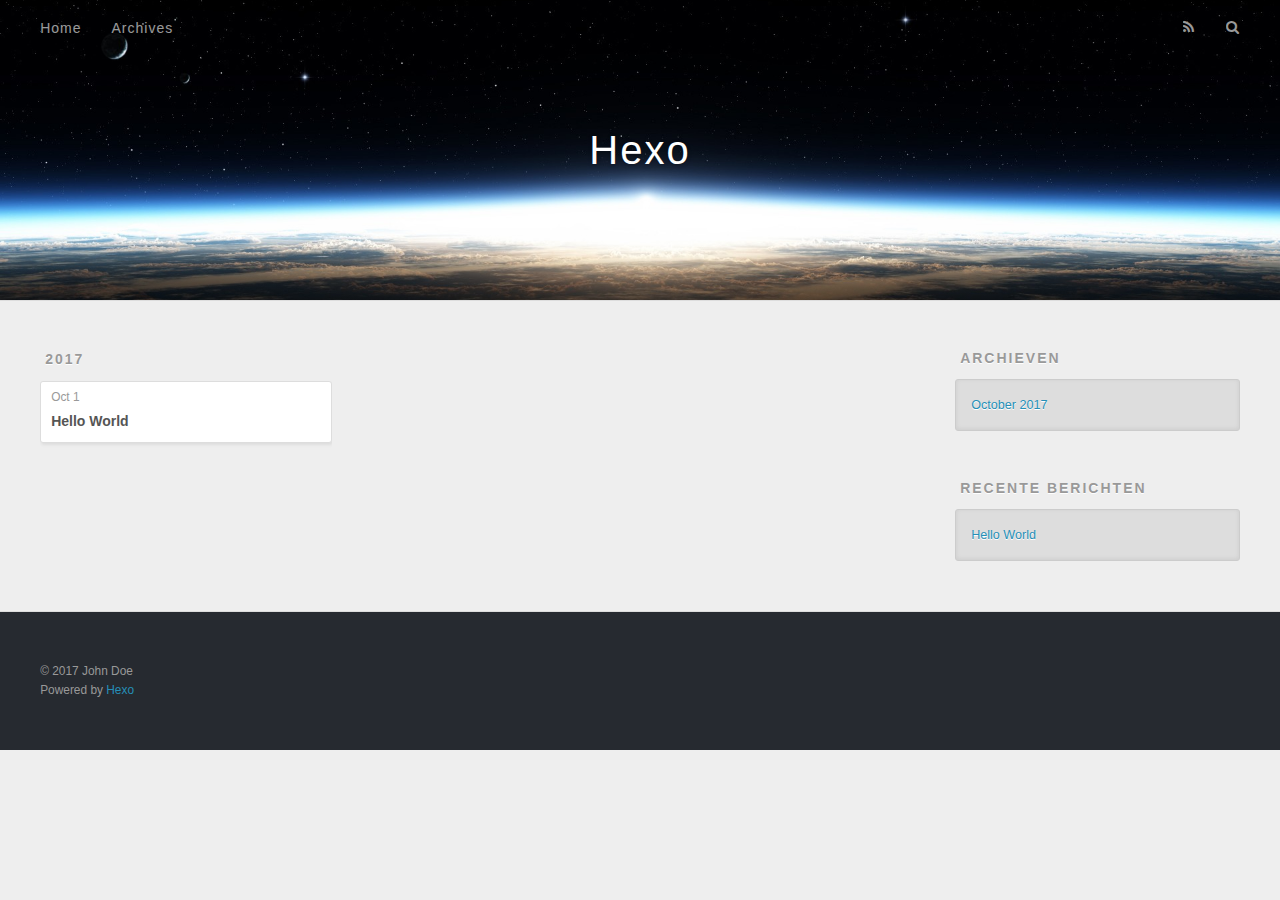
==== archives/index.html @ b791539f "Site updated: 2017-10-01 14:13:56" ====
<!DOCTYPE html>
<html>
<head>
  <meta charset="utf-8">
  
  <title>Archieven | Hexo</title>
  <meta name="viewport" content="width=device-width, initial-scale=1, maximum-scale=1">
  <meta property="og:type" content="website">
<meta property="og:title" content="Hexo">
<meta property="og:url" content="http://yoursite.com/archives/index.html">
<meta property="og:site_name" content="Hexo">
<meta name="twitter:card" content="summary">
<meta name="twitter:title" content="Hexo">
  
    <link rel="alternate" href="/atom.xml" title="Hexo" type="application/atom+xml">
  
  
    <link rel="icon" href="/favicon.png">
  
  
    <link href="//fonts.googleapis.com/css?family=Source+Code+Pro" rel="stylesheet" type="text/css">
  
  <link rel="stylesheet" href="/css/style.css">
  

</head>

<body>
  <div id="container">
    <div id="wrap">
      <header id="header">
  <div id="banner"></div>
  <div id="header-outer" class="outer">
    <div id="header-title" class="inner">
      <h1 id="logo-wrap">
        <a href="/" id="logo">Hexo</a>
      </h1>
      
    </div>
    <div id="header-inner" class="inner">
      <nav id="main-nav">
        <a id="main-nav-toggle" class="nav-icon"></a>
        
          <a class="main-nav-link" href="/">Home</a>
        
          <a class="main-nav-link" href="/archives">Archives</a>
        
      </nav>
      <nav id="sub-nav">
        
          <a id="nav-rss-link" class="nav-icon" href="/atom.xml" title="RSS Feed"></a>
        
        <a id="nav-search-btn" class="nav-icon" title="Zoeken"></a>
      </nav>
      <div id="search-form-wrap">
        <form action="//google.com/search" method="get" accept-charset="UTF-8" class="search-form"><input type="search" name="q" class="search-form-input" placeholder="Search"><button type="submit" class="search-form-submit">&#xF002;</button><input type="hidden" name="sitesearch" value="http://yoursite.com"></form>
      </div>
    </div>
  </div>
</header>
      <div class="outer">
        <section id="main">
  
  
    
    
      
      
      <section class="archives-wrap">
        <div class="archive-year-wrap">
          <a href="/archives/2017" class="archive-year">2017</a>
        </div>
        <div class="archives">
    
    <article class="archive-article archive-type-post">
  <div class="archive-article-inner">
    <header class="archive-article-header">
      <a href="/2017/10/01/hello-world/" class="archive-article-date">
  <time datetime="2017-10-01T05:59:15.315Z" itemprop="datePublished">Oct 1</time>
</a>
      
  
    <h1 itemprop="name">
      <a class="archive-article-title" href="/2017/10/01/hello-world/">Hello World</a>
    </h1>
  

    </header>
  </div>
</article>
  
  
    </div></section>
  

</section>
        
          <aside id="sidebar">
  
    

  
    

  
    
  
    
  <div class="widget-wrap">
    <h3 class="widget-title">Archieven</h3>
    <div class="widget">
      <ul class="archive-list"><li class="archive-list-item"><a class="archive-list-link" href="/archives/2017/10/">October 2017</a></li></ul>
    </div>
  </div>


  
    
  <div class="widget-wrap">
    <h3 class="widget-title">Recente berichten</h3>
    <div class="widget">
      <ul>
        
          <li>
            <a href="/2017/10/01/hello-world/">Hello World</a>
          </li>
        
      </ul>
    </div>
  </div>

  
</aside>
        
      </div>
      <footer id="footer">
  
  <div class="outer">
    <div id="footer-info" class="inner">
      &copy; 2017 John Doe<br>
      Powered by <a href="http://hexo.io/" target="_blank">Hexo</a>
    </div>
  </div>
</footer>
    </div>
    <nav id="mobile-nav">
  
    <a href="/" class="mobile-nav-link">Home</a>
  
    <a href="/archives" class="mobile-nav-link">Archives</a>
  
</nav>
    

<script src="//ajax.googleapis.com/ajax/libs/jquery/2.0.3/jquery.min.js"></script>


  <link rel="stylesheet" href="/fancybox/jquery.fancybox.css">
  <script src="/fancybox/jquery.fancybox.pack.js"></script>


<script src="/js/script.js"></script>

  </div>
</body>
</html>
---- css/style.css ----
body {
  width: 100%;
}
body:before,
body:after {
  content: "";
  display: table;
}
body:after {
  clear: both;
}
html,
body,
div,
span,
applet,
object,
iframe,
h1,
h2,
h3,
h4,
h5,
h6,
p,
blockquote,
pre,
a,
abbr,
acronym,
address,
big,
cite,
code,
del,
dfn,
em,
img,
ins,
kbd,
q,
s,
samp,
small,
strike,
strong,
sub,
sup,
tt,
var,
dl,
dt,
dd,
ol,
ul,
li,
fieldset,
form,
label,
legend,
table,
caption,
tbody,
tfoot,
thead,
tr,
th,
td {
  margin: 0;
  padding: 0;
  border: 0;
  outline: 0;
  font-weight: inherit;
  font-style: inherit;
  font-family: inherit;
  font-size: 100%;
  vertical-align: baseline;
}
body {
  line-height: 1;
  color: #000;
  background: #fff;
}
ol,
ul {
  list-style: none;
}
table {
  border-collapse: separate;
  border-spacing: 0;
  vertical-align: middle;
}
caption,
th,
td {
  text-align: left;
  font-weight: normal;
  vertical-align: middle;
}
a img {
  border: none;
}
input,
button {
  margin: 0;
  padding: 0;
}
input::-moz-focus-inner,
button::-moz-focus-inner {
  border: 0;
  padding: 0;
}
@font-face {
  font-family: FontAwesome;
  font-style: normal;
  font-weight: normal;
  src: url("fonts/fontawesome-webfont.eot?v=#4.0.3");
  src: url("fonts/fontawesome-webfont.eot?#iefix&v=#4.0.3") format("embedded-opentype"), url("fonts/fontawesome-webfont.woff?v=#4.0.3") format("woff"), url("fonts/fontawesome-webfont.ttf?v=#4.0.3") format("truetype"), url("fonts/fontawesome-webfont.svg#fontawesomeregular?v=#4.0.3") format("svg");
}
html,
body,
#container {
  height: 100%;
}
body {
  background: #eee;
  font: 14px "Helvetica Neue", Helvetica, Arial, sans-serif;
  -webkit-text-size-adjust: 100%;
}
.outer {
  max-width: 1220px;
  margin: 0 auto;
  padding: 0 20px;
}
.outer:before,
.outer:after {
  content: "";
  display: table;
}
.outer:after {
  clear: both;
}
.inner {
  display: inline;
  float: left;
  width: 98.33333333333333%;
  margin: 0 0.833333333333333%;
}
.left,
.alignleft {
  float: left;
}
.right,
.alignright {
  float: right;
}
.clear {
  clear: both;
}
#container {
  position: relative;
}
.mobile-nav-on {
  overflow: hidden;
}
#wrap {
  height: 100%;
  width: 100%;
  position: absolute;
  top: 0;
  left: 0;
  -webkit-transition: 0.2s ease-out;
  -moz-transition: 0.2s ease-out;
  -ms-transition: 0.2s ease-out;
  transition: 0.2s ease-out;
  z-index: 1;
  background: #eee;
}
.mobile-nav-on #wrap {
  left: 280px;
}
@media screen and (min-width: 768px) {
  #main {
    display: inline;
    float: left;
    width: 73.33333333333333%;
    margin: 0 0.833333333333333%;
  }
}
.article-date,
.article-category-link,
.archive-year,
.widget-title {
  text-decoration: none;
  text-transform: uppercase;
  letter-spacing: 2px;
  color: #999;
  margin-bottom: 1em;
  margin-left: 5px;
  line-height: 1em;
  text-shadow: 0 1px #fff;
  font-weight: bold;
}
.article-inner,
.archive-article-inner {
  background: #fff;
  -webkit-box-shadow: 1px 2px 3px #ddd;
  box-shadow: 1px 2px 3px #ddd;
  border: 1px solid #ddd;
  border-radius: 3px;
}
.article-entry h1,
.widget h1 {
  font-size: 2em;
}
.article-entry h2,
.widget h2 {
  font-size: 1.5em;
}
.article-entry h3,
.widget h3 {
  font-size: 1.3em;
}
.article-entry h4,
.widget h4 {
  font-size: 1.2em;
}
.article-entry h5,
.widget h5 {
  font-size: 1em;
}
.article-entry h6,
.widget h6 {
  font-size: 1em;
  color: #999;
}
.article-entry hr,
.widget hr {
  border: 1px dashed #ddd;
}
.article-entry strong,
.widget strong {
  font-weight: bold;
}
.article-entry em,
.widget em,
.article-entry cite,
.widget cite {
  font-style: italic;
}
.article-entry sup,
.widget sup,
.article-entry sub,
.widget sub {
  font-size: 0.75em;
  line-height: 0;
  position: relative;
  vertical-align: baseline;
}
.article-entry sup,
.widget sup {
  top: -0.5em;
}
.article-entry sub,
.widget sub {
  bottom: -0.2em;
}
.article-entry small,
.widget small {
  font-size: 0.85em;
}
.article-entry acronym,
.widget acronym,
.article-entry abbr,
.widget abbr {
  border-bottom: 1px dotted;
}
.article-entry ul,
.widget ul,
.article-entry ol,
.widget ol,
.article-entry dl,
.widget dl {
  margin: 0 20px;
  line-height: 1.6em;
}
.article-entry ul ul,
.widget ul ul,
.article-entry ol ul,
.widget ol ul,
.article-entry ul ol,
.widget ul ol,
.article-entry ol ol,
.widget ol ol {
  margin-top: 0;
  margin-bottom: 0;
}
.article-entry ul,
.widget ul {
  list-style: disc;
}
.article-entry ol,
.widget ol {
  list-style: decimal;
}
.article-entry dt,
.widget dt {
  font-weight: bold;
}
#header {
  height: 300px;
  position: relative;
  border-bottom: 1px solid #ddd;
}
#header:before,
#header:after {
  content: "";
  position: absolute;
  left: 0;
  right: 0;
  height: 40px;
}
#header:before {
  top: 0;
  background: -webkit-linear-gradient(rgba(0,0,0,0.2), transparent);
  background: -moz-linear-gradient(rgba(0,0,0,0.2), transparent);
  background: -ms-linear-gradient(rgba(0,0,0,0.2), transparent);
  background: linear-gradient(rgba(0,0,0,0.2), transparent);
}
#header:after {
  bottom: 0;
  background: -webkit-linear-gradient(transparent, rgba(0,0,0,0.2));
  background: -moz-linear-gradient(transparent, rgba(0,0,0,0.2));
  background: -ms-linear-gradient(transparent, rgba(0,0,0,0.2));
  background: linear-gradient(transparent, rgba(0,0,0,0.2));
}
#header-outer {
  height: 100%;
  position: relative;
}
#header-inner {
  position: relative;
  overflow: hidden;
}
#banner {
  position: absolute;
  top: 0;
  left: 0;
  width: 100%;
  height: 100%;
  background: url("images/banner.jpg") center #000;
  -webkit-background-size: cover;
  -moz-background-size: cover;
  background-size: cover;
  z-index: -1;
}
#header-title {
  text-align: center;
  height: 40px;
  position: absolute;
  top: 50%;
  left: 0;
  margin-top: -20px;
}
#logo,
#subtitle {
  text-decoration: none;
  color: #fff;
  font-weight: 300;
  text-shadow: 0 1px 4px rgba(0,0,0,0.3);
}
#logo {
  font-size: 40px;
  line-height: 40px;
  letter-spacing: 2px;
}
#subtitle {
  font-size: 16px;
  line-height: 16px;
  letter-spacing: 1px;
}
#subtitle-wrap {
  margin-top: 16px;
}
#main-nav {
  float: left;
  margin-left: -15px;
}
.nav-icon,
.main-nav-link {
  float: left;
  color: #fff;
  opacity: 0.6;
  text-decoration: none;
  text-shadow: 0 1px rgba(0,0,0,0.2);
  -webkit-transition: opacity 0.2s;
  -moz-transition: opacity 0.2s;
  -ms-transition: opacity 0.2s;
  transition: opacity 0.2s;
  display: block;
  padding: 20px 15px;
}
.nav-icon:hover,
.main-nav-link:hover {
  opacity: 1;
}
.nav-icon {
  font-family: FontAwesome;
  text-align: center;
  font-size: 14px;
  width: 14px;
  height: 14px;
  padding: 20px 15px;
  position: relative;
  cursor: pointer;
}
.main-nav-link {
  font-weight: 300;
  letter-spacing: 1px;
}
@media screen and (max-width: 479px) {
  .main-nav-link {
    display: none;
  }
}
#main-nav-toggle {
  display: none;
}
#main-nav-toggle:before {
  content: "\f0c9";
}
@media screen and (max-width: 479px) {
  #main-nav-toggle {
    display: block;
  }
}
#sub-nav {
  float: right;
  margin-right: -15px;
}
#nav-rss-link:before {
  content: "\f09e";
}
#nav-search-btn:before {
  content: "\f002";
}
#search-form-wrap {
  position: absolute;
  top: 15px;
  width: 150px;
  height: 30px;
  right: -150px;
  opacity: 0;
  -webkit-transition: 0.2s ease-out;
  -moz-transition: 0.2s ease-out;
  -ms-transition: 0.2s ease-out;
  transition: 0.2s ease-out;
}
#search-form-wrap.on {
  opacity: 1;
  right: 0;
}
@media screen and (max-width: 479px) {
  #search-form-wrap {
    width: 100%;
    right: -100%;
  }
}
.search-form {
  position: absolute;
  top: 0;
  left: 0;
  right: 0;
  background: #fff;
  padding: 5px 15px;
  border-radius: 15px;
  -webkit-box-shadow: 0 0 10px rgba(0,0,0,0.3);
  box-shadow: 0 0 10px rgba(0,0,0,0.3);
}
.search-form-input {
  border: none;
  background: none;
  color: #555;
  width: 100%;
  font: 13px "Helvetica Neue", Helvetica, Arial, sans-serif;
  outline: none;
}
.search-form-input::-webkit-search-results-decoration,
.search-form-input::-webkit-search-cancel-button {
  -webkit-appearance: none;
}
.search-form-submit {
  position: absolute;
  top: 50%;
  right: 10px;
  margin-top: -7px;
  font: 13px FontAwesome;
  border: none;
  background: none;
  color: #bbb;
  cursor: pointer;
}
.search-form-submit:hover,
.search-form-submit:focus {
  color: #777;
}
.article {
  margin: 50px 0;
}
.article-inner {
  overflow: hidden;
}
.article-meta:before,
.article-meta:after {
  content: "";
  display: table;
}
.article-meta:after {
  clear: both;
}
.article-date {
  float: left;
}
.article-category {
  float: left;
  line-height: 1em;
  color: #ccc;
  text-shadow: 0 1px #fff;
  margin-left: 8px;
}
.article-category:before {
  content: "\2022";
}
.article-category-link {
  margin: 0 12px 1em;
}
.article-header {
  padding: 20px 20px 0;
}
.article-title {
  text-decoration: none;
  font-size: 2em;
  font-weight: bold;
  color: #555;
  line-height: 1.1em;
  -webkit-transition: color 0.2s;
  -moz-transition: color 0.2s;
  -ms-transition: color 0.2s;
  transition: color 0.2s;
}
a.article-title:hover {
  color: #258fb8;
}
.article-entry {
  color: #555;
  padding: 0 20px;
}
.article-entry:before,
.article-entry:after {
  content: "";
  display: table;
}
.article-entry:after {
  clear: both;
}
.article-entry p,
.article-entry table {
  line-height: 1.6em;
  margin: 1.6em 0;
}
.article-entry h1,
.article-entry h2,
.article-entry h3,
.article-entry h4,
.article-entry h5,
.article-entry h6 {
  font-weight: bold;
}
.article-entry h1,
.article-entry h2,
.article-entry h3,
.article-entry h4,
.article-entry h5,
.article-entry h6 {
  line-height: 1.1em;
  margin: 1.1em 0;
}
.article-entry a {
  color: #258fb8;
  text-decoration: none;
}
.article-entry a:hover {
  text-decoration: underline;
}
.article-entry ul,
.article-entry ol,
.article-entry dl {
  margin-top: 1.6em;
  margin-bottom: 1.6em;
}
.article-entry img,
.article-entry video {
  max-width: 100%;
  height: auto;
  display: block;
  margin: auto;
}
.article-entry iframe {
  border: none;
}
.article-entry table {
  width: 100%;
  border-collapse: collapse;
  border-spacing: 0;
}
.article-entry th {
  font-weight: bold;
  border-bottom: 3px solid #ddd;
  padding-bottom: 0.5em;
}
.article-entry td {
  border-bottom: 1px solid #ddd;
  padding: 10px 0;
}
.article-entry blockquote {
  font-family: Georgia, "Times New Roman", serif;
  font-size: 1.4em;
  margin: 1.6em 20px;
  text-align: center;
}
.article-entry blockquote footer {
  font-size: 14px;
  margin: 1.6em 0;
  font-family: "Helvetica Neue", Helvetica, Arial, sans-serif;
}
.article-entry blockquote footer cite:before {
  content: "—";
  padding: 0 0.5em;
}
.article-entry .pullquote {
  text-align: left;
  width: 45%;
  margin: 0;
}
.article-entry .pullquote.left {
  margin-left: 0.5em;
  margin-right: 1em;
}
.article-entry .pullquote.right {
  margin-right: 0.5em;
  margin-left: 1em;
}
.article-entry .caption {
  color: #999;
  display: block;
  font-size: 0.9em;
  margin-top: 0.5em;
  position: relative;
  text-align: center;
}
.article-entry .video-container {
  position: relative;
  padding-top: 56.25%;
  height: 0;
  overflow: hidden;
}
.article-entry .video-container iframe,
.article-entry .video-container object,
.article-entry .video-container embed {
  position: absolute;
  top: 0;
  left: 0;
  width: 100%;
  height: 100%;
  margin-top: 0;
}
.article-more-link a {
  display: inline-block;
  line-height: 1em;
  padding: 6px 15px;
  border-radius: 15px;
  background: #eee;
  color: #999;
  text-shadow: 0 1px #fff;
  text-decoration: none;
}
.article-more-link a:hover {
  background: #258fb8;
  color: #fff;
  text-decoration: none;
  text-shadow: 0 1px #1e7293;
}
.article-footer {
  font-size: 0.85em;
  line-height: 1.6em;
  border-top: 1px solid #ddd;
  padding-top: 1.6em;
  margin: 0 20px 20px;
}
.article-footer:before,
.article-footer:after {
  content: "";
  display: table;
}
.article-footer:after {
  clear: both;
}
.article-footer a {
  color: #999;
  text-decoration: none;
}
.article-footer a:hover {
  color: #555;
}
.article-tag-list-item {
  float: left;
  margin-right: 10px;
}
.article-tag-list-link:before {
  content: "#";
}
.article-comment-link {
  float: right;
}
.article-comment-link:before {
  content: "\f075";
  font-family: FontAwesome;
  padding-right: 8px;
}
.article-share-link {
  cursor: pointer;
  float: right;
  margin-left: 20px;
}
.article-share-link:before {
  content: "\f064";
  font-family: FontAwesome;
  padding-right: 6px;
}
#article-nav {
  position: relative;
}
#article-nav:before,
#article-nav:after {
  content: "";
  display: table;
}
#article-nav:after {
  clear: both;
}
@media screen and (min-width: 768px) {
  #article-nav {
    margin: 50px 0;
  }
  #article-nav:before {
    width: 8px;
    height: 8px;
    position: absolute;
    top: 50%;
    left: 50%;
    margin-top: -4px;
    margin-left: -4px;
    content: "";
    border-radius: 50%;
    background: #ddd;
    -webkit-box-shadow: 0 1px 2px #fff;
    box-shadow: 0 1px 2px #fff;
  }
}
.article-nav-link-wrap {
  text-decoration: none;
  text-shadow: 0 1px #fff;
  color: #999;
  -webkit-box-sizing: border-box;
  -moz-box-sizing: border-box;
  box-sizing: border-box;
  margin-top: 50px;
  text-align: center;
  display: block;
}
.article-nav-link-wrap:hover {
  color: #555;
}
@media screen and (min-width: 768px) {
  .article-nav-link-wrap {
    width: 50%;
    margin-top: 0;
  }
}
@media screen and (min-width: 768px) {
  #article-nav-newer {
    float: left;
    text-align: right;
    padding-right: 20px;
  }
}
@media screen and (min-width: 768px) {
  #article-nav-older {
    float: right;
    text-align: left;
    padding-left: 20px;
  }
}
.article-nav-caption {
  text-transform: uppercase;
  letter-spacing: 2px;
  color: #ddd;
  line-height: 1em;
  font-weight: bold;
}
#article-nav-newer .article-nav-caption {
  margin-right: -2px;
}
.article-nav-title {
  font-size: 0.85em;
  line-height: 1.6em;
  margin-top: 0.5em;
}
.article-share-box {
  position: absolute;
  display: none;
  background: #fff;
  -webkit-box-shadow: 1px 2px 10px rgba(0,0,0,0.2);
  box-shadow: 1px 2px 10px rgba(0,0,0,0.2);
  border-radius: 3px;
  margin-left: -145px;
  overflow: hidden;
  z-index: 1;
}
.article-share-box.on {
  display: block;
}
.article-share-input {
  width: 100%;
  background: none;
  -webkit-box-sizing: border-box;
  -moz-box-sizing: border-box;
  box-sizing: border-box;
  font: 14px "Helvetica Neue", Helvetica, Arial, sans-serif;
  padding: 0 15px;
  color: #555;
  outline: none;
  border: 1px solid #ddd;
  border-radius: 3px 3px 0 0;
  height: 36px;
  line-height: 36px;
}
.article-share-links {
  background: #eee;
}
.article-share-links:before,
.article-share-links:after {
  content: "";
  display: table;
}
.article-share-links:after {
  clear: both;
}
.article-share-twitter,
.article-share-facebook,
.article-share-pinterest,
.article-share-google {
  width: 50px;
  height: 36px;
  display: block;
  float: left;
  position: relative;
  color: #999;
  text-shadow: 0 1px #fff;
}
.article-share-twitter:before,
.article-share-facebook:before,
.article-share-pinterest:before,
.article-share-google:before {
  font-size: 20px;
  font-family: FontAwesome;
  width: 20px;
  height: 20px;
  position: absolute;
  top: 50%;
  left: 50%;
  margin-top: -10px;
  margin-left: -10px;
  text-align: center;
}
.article-share-twitter:hover,
.article-share-facebook:hover,
.article-share-pinterest:hover,
.article-share-google:hover {
  color: #fff;
}
.article-share-twitter:before {
  content: "\f099";
}
.article-share-twitter:hover {
  background: #00aced;
  text-shadow: 0 1px #008abe;
}
.article-share-facebook:before {
  content: "\f09a";
}
.article-share-facebook:hover {
  background: #3b5998;
  text-shadow: 0 1px #2f477a;
}
.article-share-pinterest:before {
  content: "\f0d2";
}
.article-share-pinterest:hover {
  background: #cb2027;
  text-shadow: 0 1px #a21a1f;
}
.article-share-google:before {
  content: "\f0d5";
}
.article-share-google:hover {
  background: #dd4b39;
  text-shadow: 0 1px #be3221;
}
.article-gallery {
  background: #000;
  position: relative;
}
.article-gallery-photos {
  position: relative;
  overflow: hidden;
}
.article-gallery-img {
  display: none;
  max-width: 100%;
}
.article-gallery-img:first-child {
  display: block;
}
.article-gallery-img.loaded {
  position: absolute;
  display: block;
}
.article-gallery-img img {
  display: block;
  max-width: 100%;
  margin: 0 auto;
}
#comments {
  background: #fff;
  -webkit-box-shadow: 1px 2px 3px #ddd;
  box-shadow: 1px 2px 3px #ddd;
  padding: 20px;
  border: 1px solid #ddd;
  border-radius: 3px;
  margin: 50px 0;
}
#comments a {
  color: #258fb8;
}
.archives-wrap {
  margin: 50px 0;
}
.archives:before,
.archives:after {
  content: "";
  display: table;
}
.archives:after {
  clear: both;
}
.archive-year-wrap {
  margin-bottom: 1em;
}
.archives {
  -webkit-column-gap: 10px;
  -moz-column-gap: 10px;
  column-gap: 10px;
}
@media screen and (min-width: 480px) and (max-width: 767px) {
  .archives {
    -webkit-column-count: 2;
    -moz-column-count: 2;
    column-count: 2;
  }
}
@media screen and (min-width: 768px) {
  .archives {
    -webkit-column-count: 3;
    -moz-column-count: 3;
    column-count: 3;
  }
}
.archive-article {
  -webkit-column-break-inside: avoid;
  page-break-inside: avoid;
  overflow: hidden;
  break-inside: avoid-column;
}
.archive-article-inner {
  padding: 10px;
  margin-bottom: 15px;
}
.archive-article-title {
  text-decoration: none;
  font-weight: bold;
  color: #555;
  -webkit-transition: color 0.2s;
  -moz-transition: color 0.2s;
  -ms-transition: color 0.2s;
  transition: color 0.2s;
  line-height: 1.6em;
}
.archive-article-title:hover {
  color: #258fb8;
}
.archive-article-footer {
  margin-top: 1em;
}
.archive-article-date {
  color: #999;
  text-decoration: none;
  font-size: 0.85em;
  line-height: 1em;
  margin-bottom: 0.5em;
  display: block;
}
#page-nav {
  margin: 50px auto;
  background: #fff;
  -webkit-box-shadow: 1px 2px 3px #ddd;
  box-shadow: 1px 2px 3px #ddd;
  border: 1px solid #ddd;
  border-radius: 3px;
  text-align: center;
  color: #999;
  overflow: hidden;
}
#page-nav:before,
#page-nav:after {
  content: "";
  display: table;
}
#page-nav:after {
  clear: both;
}
#page-nav a,
#page-nav span {
  padding: 10px 20px;
  line-height: 1;
  height: 2ex;
}
#page-nav a {
  color: #999;
  text-decoration: none;
}
#page-nav a:hover {
  background: #999;
  color: #fff;
}
#page-nav .prev {
  float: left;
}
#page-nav .next {
  float: right;
}
#page-nav .page-number {
  display: inline-block;
}
@media screen and (max-width: 479px) {
  #page-nav .page-number {
    display: none;
  }
}
#page-nav .current {
  color: #555;
  font-weight: bold;
}
#page-nav .space {
  color: #ddd;
}
#footer {
  background: #262a30;
  padding: 50px 0;
  border-top: 1px solid #ddd;
  color: #999;
}
#footer a {
  color: #258fb8;
  text-decoration: none;
}
#footer a:hover {
  text-decoration: underline;
}
#footer-info {
  line-height: 1.6em;
  font-size: 0.85em;
}
.article-entry pre,
.article-entry .highlight {
  background: #2d2d2d;
  margin: 0 -20px;
  padding: 15px 20px;
  border-style: solid;
  border-color: #ddd;
  border-width: 1px 0;
  overflow: auto;
  color: #ccc;
  line-height: 22.400000000000002px;
}
.article-entry .highlight .gutter pre,
.article-entry .gist .gist-file .gist-data .line-numbers {
  color: #666;
  font-size: 0.85em;
}
.article-entry pre,
.article-entry code {
  font-family: "Source Code Pro", Consolas, Monaco, Menlo, Consolas, monospace;
}
.article-entry code {
  background: #eee;
  text-shadow: 0 1px #fff;
  padding: 0 0.3em;
}
.article-entry pre code {
  background: none;
  text-shadow: none;
  padding: 0;
}
.article-entry .highlight pre {
  border: none;
  margin: 0;
  padding: 0;
}
.article-entry .highlight table {
  margin: 0;
  width: auto;
}
.article-entry .highlight td {
  border: none;
  padding: 0;
}
.article-entry .highlight figcaption {
  font-size: 0.85em;
  color: #999;
  line-height: 1em;
  margin-bottom: 1em;
}
.article-entry .highlight figcaption:before,
.article-entry .highlight figcaption:after {
  content: "";
  display: table;
}
.article-entry .highlight figcaption:after {
  clear: both;
}
.article-entry .highlight figcaption a {
  float: right;
}
.article-entry .highlight .gutter pre {
  text-align: right;
  padding-right: 20px;
}
.article-entry .highlight .line {
  height: 22.400000000000002px;
}
.article-entry .highlight .line.marked {
  background: #515151;
}
.article-entry .gist {
  margin: 0 -20px;
  border-style: solid;
  border-color: #ddd;
  border-width: 1px 0;
  background: #2d2d2d;
  padding: 15px 20px 15px 0;
}
.article-entry .gist .gist-file {
  border: none;
  font-family: "Source Code Pro", Consolas, Monaco, Menlo, Consolas, monospace;
  margin: 0;
}
.article-entry .gist .gist-file .gist-data {
  background: none;
  border: none;
}
.article-entry .gist .gist-file .gist-data .line-numbers {
  background: none;
  border: none;
  padding: 0 20px 0 0;
}
.article-entry .gist .gist-file .gist-data .line-data {
  padding: 0 !important;
}
.article-entry .gist .gist-file .highlight {
  margin: 0;
  padding: 0;
  border: none;
}
.article-entry .gist .gist-file .gist-meta {
  background: #2d2d2d;
  color: #999;
  font: 0.85em "Helvetica Neue", Helvetica, Arial, sans-serif;
  text-shadow: 0 0;
  padding: 0;
  margin-top: 1em;
  margin-left: 20px;
}
.article-entry .gist .gist-file .gist-meta a {
  color: #258fb8;
  font-weight: normal;
}
.article-entry .gist .gist-file .gist-meta a:hover {
  text-decoration: underline;
}
pre .comment,
pre .title {
  color: #999;
}
pre .variable,
pre .attribute,
pre .tag,
pre .regexp,
pre .ruby .constant,
pre .xml .tag .title,
pre .xml .pi,
pre .xml .doctype,
pre .html .doctype,
pre .css .id,
pre .css .class,
pre .css .pseudo {
  color: #f2777a;
}
pre .number,
pre .preprocessor,
pre .built_in,
pre .literal,
pre .params,
pre .constant {
  color: #f99157;
}
pre .class,
pre .ruby .class .title,
pre .css .rules .attribute {
  color: #9c9;
}
pre .string,
pre .value,
pre .inheritance,
pre .header,
pre .ruby .symbol,
pre .xml .cdata {
  color: #9c9;
}
pre .css .hexcolor {
  color: #6cc;
}
pre .function,
pre .python .decorator,
pre .python .title,
pre .ruby .function .title,
pre .ruby .title .keyword,
pre .perl .sub,
pre .javascript .title,
pre .coffeescript .title {
  color: #69c;
}
pre .keyword,
pre .javascript .function {
  color: #c9c;
}
@media screen and (max-width: 479px) {
  #mobile-nav {
    position: absolute;
    top: 0;
    left: 0;
    width: 280px;
    height: 100%;
    background: #191919;
    border-right: 1px solid #fff;
  }
}
@media screen and (max-width: 479px) {
  .mobile-nav-link {
    display: block;
    color: #999;
    text-decoration: none;
    padding: 15px 20px;
    font-weight: bold;
  }
  .mobile-nav-link:hover {
    color: #fff;
  }
}
@media screen and (min-width: 768px) {
  #sidebar {
    display: inline;
    float: left;
    width: 23.333333333333332%;
    margin: 0 0.833333333333333%;
  }
}
.widget-wrap {
  margin: 50px 0;
}
.widget {
  color: #777;
  text-shadow: 0 1px #fff;
  background: #ddd;
  -webkit-box-shadow: 0 -1px 4px #ccc inset;
  box-shadow: 0 -1px 4px #ccc inset;
  border: 1px solid #ccc;
  padding: 15px;
  border-radius: 3px;
}
.widget a {
  color: #258fb8;
  text-decoration: none;
}
.widget a:hover {
  text-decoration: underline;
}
.widget ul ul,
.widget ol ul,
.widget dl ul,
.widget ul ol,
.widget ol ol,
.widget dl ol,
.widget ul dl,
.widget ol dl,
.widget dl dl {
  margin-left: 15px;
  list-style: disc;
}
.widget {
  line-height: 1.6em;
  word-wrap: break-word;
  font-size: 0.9em;
}
.widget ul,
.widget ol {
  list-style: none;
  margin: 0;
}
.widget ul ul,
.widget ol ul,
.widget ul ol,
.widget ol ol {
  margin: 0 20px;
}
.widget ul ul,
.widget ol ul {
  list-style: disc;
}
.widget ul ol,
.widget ol ol {
  list-style: decimal;
}
.category-list-count,
.tag-list-count,
.archive-list-count {
  padding-left: 5px;
  color: #999;
  font-size: 0.85em;
}
.category-list-count:before,
.tag-list-count:before,
.archive-list-count:before {
  content: "(";
}
.category-list-count:after,
.tag-list-count:after,
.archive-list-count:after {
  content: ")";
}
.tagcloud a {
  margin-right: 5px;
  display: inline-block;
}
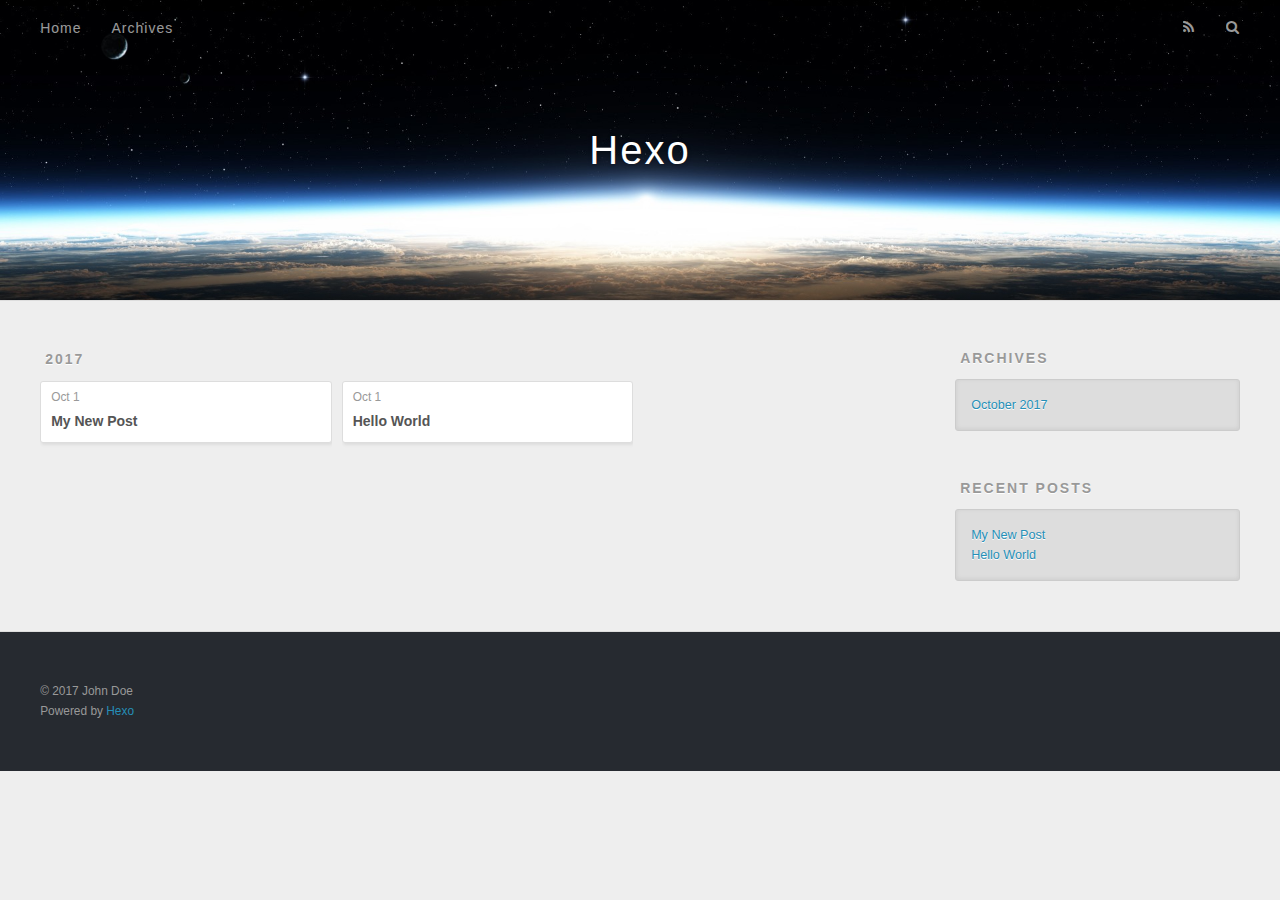
==== commit 2b58c220: "Site updated: 2017-10-01 14:17:37" ====
--- a/archives/index.html
+++ b/archives/index.html
@@ -3,7 +3,7 @@
 <head>
   <meta charset="utf-8">
   
-  <title>Archieven | Hexo</title>
+  <title>Archives | Hexo</title>
   <meta name="viewport" content="width=device-width, initial-scale=1, maximum-scale=1">
   <meta property="og:type" content="website">
 <meta property="og:title" content="Hexo">
@@ -50,7 +50,7 @@
         
           <a id="nav-rss-link" class="nav-icon" href="/atom.xml" title="RSS Feed"></a>
         
-        <a id="nav-search-btn" class="nav-icon" title="Zoeken"></a>
+        <a id="nav-search-btn" class="nav-icon" title="Search"></a>
       </nav>
       <div id="search-form-wrap">
         <form action="//google.com/search" method="get" accept-charset="UTF-8" class="search-form"><input type="search" name="q" class="search-form-input" placeholder="Search"><button type="submit" class="search-form-submit">&#xF002;</button><input type="hidden" name="sitesearch" value="http://yoursite.com"></form>
@@ -71,6 +71,25 @@
           <a href="/archives/2017" class="archive-year">2017</a>
         </div>
         <div class="archives">
+    
+    <article class="archive-article archive-type-post">
+  <div class="archive-article-inner">
+    <header class="archive-article-header">
+      <a href="/2017/10/01/My-New-Post/" class="archive-article-date">
+  <time datetime="2017-10-01T06:17:10.000Z" itemprop="datePublished">Oct 1</time>
+</a>
+      
+  
+    <h1 itemprop="name">
+      <a class="archive-article-title" href="/2017/10/01/My-New-Post/">My New Post</a>
+    </h1>
+  
+
+    </header>
+  </div>
+</article>
+  
+    
     
     <article class="archive-article archive-type-post">
   <div class="archive-article-inner">
@@ -107,7 +126,7 @@
   
     
   <div class="widget-wrap">
-    <h3 class="widget-title">Archieven</h3>
+    <h3 class="widget-title">Archives</h3>
     <div class="widget">
       <ul class="archive-list"><li class="archive-list-item"><a class="archive-list-link" href="/archives/2017/10/">October 2017</a></li></ul>
     </div>
@@ -117,9 +136,13 @@
   
     
   <div class="widget-wrap">
-    <h3 class="widget-title">Recente berichten</h3>
+    <h3 class="widget-title">Recent Posts</h3>
     <div class="widget">
       <ul>
+        
+          <li>
+            <a href="/2017/10/01/My-New-Post/">My New Post</a>
+          </li>
         
           <li>
             <a href="/2017/10/01/hello-world/">Hello World</a>
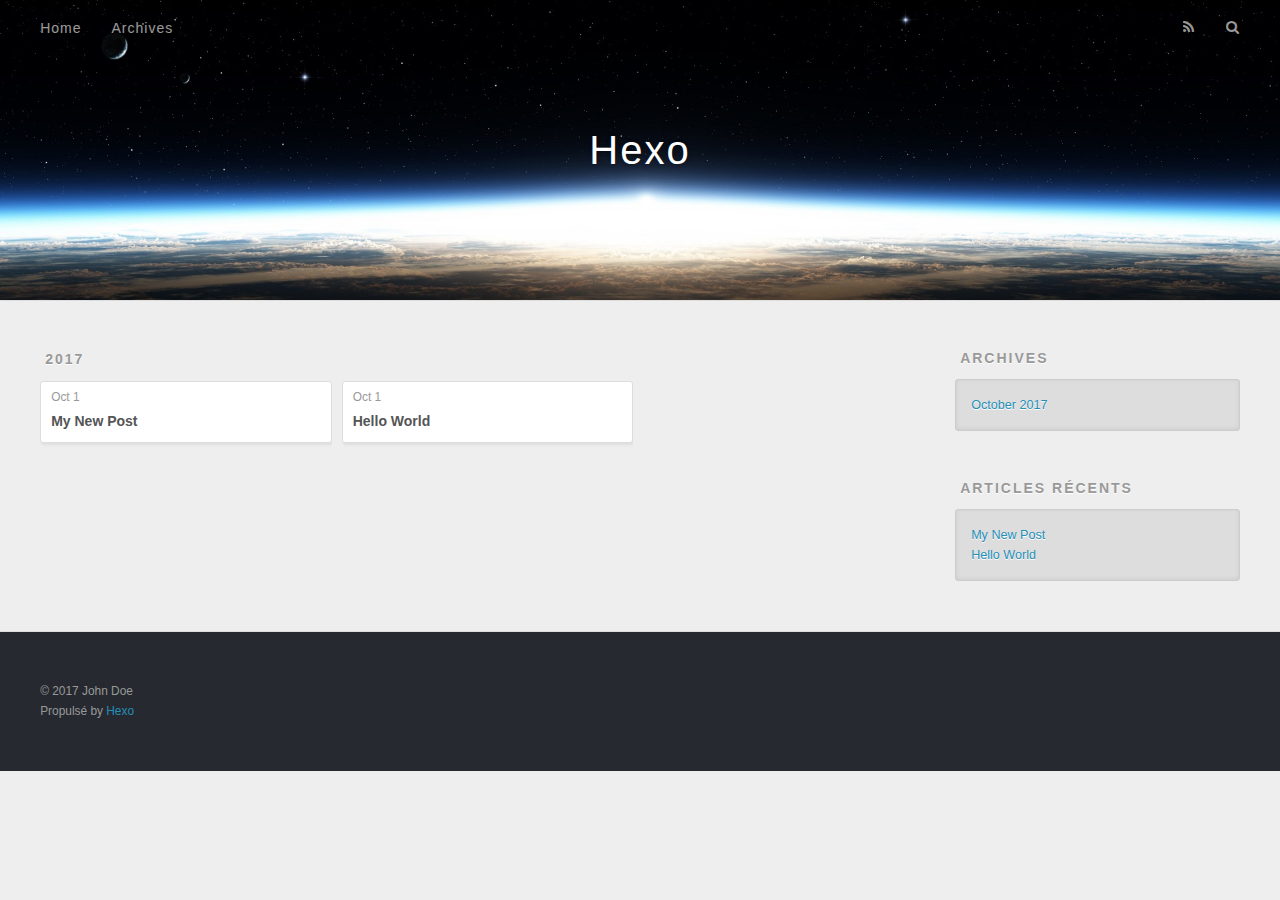
==== commit c6a2b857: "Site updated: 2017-10-01 14:37:56" ====
--- a/archives/index.html
+++ b/archives/index.html
@@ -48,9 +48,9 @@
       </nav>
       <nav id="sub-nav">
         
-          <a id="nav-rss-link" class="nav-icon" href="/atom.xml" title="RSS Feed"></a>
+          <a id="nav-rss-link" class="nav-icon" href="/atom.xml" title="Flux RSS"></a>
         
-        <a id="nav-search-btn" class="nav-icon" title="Search"></a>
+        <a id="nav-search-btn" class="nav-icon" title="Rechercher"></a>
       </nav>
       <div id="search-form-wrap">
         <form action="//google.com/search" method="get" accept-charset="UTF-8" class="search-form"><input type="search" name="q" class="search-form-input" placeholder="Search"><button type="submit" class="search-form-submit">&#xF002;</button><input type="hidden" name="sitesearch" value="http://yoursite.com"></form>
@@ -136,7 +136,7 @@
   
     
   <div class="widget-wrap">
-    <h3 class="widget-title">Recent Posts</h3>
+    <h3 class="widget-title">Articles récents</h3>
     <div class="widget">
       <ul>
         
@@ -161,7 +161,7 @@
   <div class="outer">
     <div id="footer-info" class="inner">
       &copy; 2017 John Doe<br>
-      Powered by <a href="http://hexo.io/" target="_blank">Hexo</a>
+      Propulsé by <a href="http://hexo.io/" target="_blank">Hexo</a>
     </div>
   </div>
 </footer>
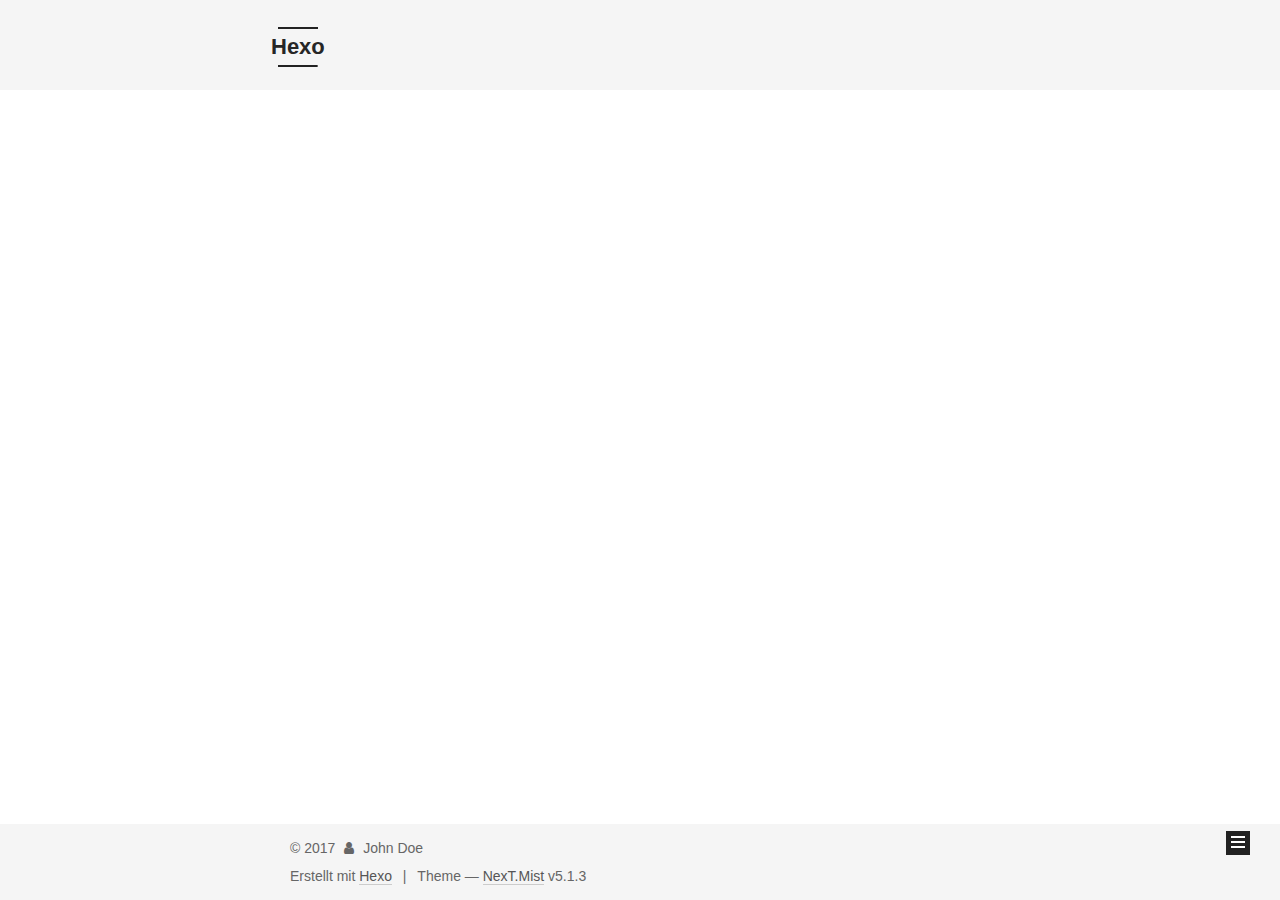
==== commit 1c2b879e: "Site updated: 2017-10-01 15:12:22" ====
--- a/archives/index.html
+++ b/archives/index.html
@@ -1,189 +1,568 @@
 <!DOCTYPE html>
-<html>
+
+
+
+  
+
+
+<html class="theme-next mist use-motion" lang="">
 <head>
-  <meta charset="utf-8">
-  
-  <title>Archives | Hexo</title>
-  <meta name="viewport" content="width=device-width, initial-scale=1, maximum-scale=1">
-  <meta property="og:type" content="website">
+  <meta charset="UTF-8"/>
+<meta http-equiv="X-UA-Compatible" content="IE=edge" />
+<meta name="viewport" content="width=device-width, initial-scale=1, maximum-scale=1"/>
+<meta name="theme-color" content="#222">
+
+
+
+
+
+
+
+
+
+<meta http-equiv="Cache-Control" content="no-transform" />
+<meta http-equiv="Cache-Control" content="no-siteapp" />
+
+
+
+
+
+
+
+
+
+
+
+
+
+
+
+
+  
+  
+  <link href="/lib/fancybox/source/jquery.fancybox.css?v=2.1.5" rel="stylesheet" type="text/css" />
+
+
+
+
+
+
+
+<link href="/lib/font-awesome/css/font-awesome.min.css?v=4.6.2" rel="stylesheet" type="text/css" />
+
+<link href="/css/main.css?v=5.1.3" rel="stylesheet" type="text/css" />
+
+
+  <link rel="apple-touch-icon" sizes="180x180" href="/images/apple-touch-icon.png?v=5.1.3">
+
+
+  <link rel="icon" type="image/png" sizes="32x32" href="/images/favicon-32x32.png?v=5.1.3">
+
+
+  <link rel="icon" type="image/png" sizes="16x16" href="/images/favicon-16x16.png?v=5.1.3">
+
+
+  <link rel="mask-icon" href="/images/logo.svg?v=5.1.3" color="#222">
+
+
+
+
+
+  <meta name="keywords" content="Hexo, NexT" />
+
+
+
+
+
+
+
+
+
+
+<meta property="og:type" content="website">
 <meta property="og:title" content="Hexo">
 <meta property="og:url" content="http://yoursite.com/archives/index.html">
 <meta property="og:site_name" content="Hexo">
 <meta name="twitter:card" content="summary">
 <meta name="twitter:title" content="Hexo">
-  
-    <link rel="alternate" href="/atom.xml" title="Hexo" type="application/atom+xml">
-  
-  
-    <link rel="icon" href="/favicon.png">
-  
-  
-    <link href="//fonts.googleapis.com/css?family=Source+Code+Pro" rel="stylesheet" type="text/css">
-  
-  <link rel="stylesheet" href="/css/style.css">
-  
+
+
+
+<script type="text/javascript" id="hexo.configurations">
+  var NexT = window.NexT || {};
+  var CONFIG = {
+    root: '/',
+    scheme: 'Mist',
+    version: '5.1.3',
+    sidebar: {"position":"left","display":"post","offset":12,"b2t":false,"scrollpercent":false,"onmobile":false},
+    fancybox: true,
+    tabs: true,
+    motion: {"enable":true,"async":false,"transition":{"post_block":"fadeIn","post_header":"slideDownIn","post_body":"slideDownIn","coll_header":"slideLeftIn","sidebar":"slideUpIn"}},
+    duoshuo: {
+      userId: '0',
+      author: 'Author'
+    },
+    algolia: {
+      applicationID: '',
+      apiKey: '',
+      indexName: '',
+      hits: {"per_page":10},
+      labels: {"input_placeholder":"Search for Posts","hits_empty":"We didn't find any results for the search: ${query}","hits_stats":"${hits} results found in ${time} ms"}
+    }
+  };
+</script>
+
+
+
+  <link rel="canonical" href="http://yoursite.com/archives/"/>
+
+
+
+
+
+  <title>Archiv | Hexo</title>
+  
+
+
+
+
+
+
+
 
 </head>
 
-<body>
-  <div id="container">
-    <div id="wrap">
-      <header id="header">
-  <div id="banner"></div>
-  <div id="header-outer" class="outer">
-    <div id="header-title" class="inner">
-      <h1 id="logo-wrap">
-        <a href="/" id="logo">Hexo</a>
-      </h1>
-      
+<body itemscope itemtype="http://schema.org/WebPage" lang="">
+
+  
+  
+    
+  
+
+  <div class="container sidebar-position-left page-archive">
+    <div class="headband"></div>
+
+    <header id="header" class="header" itemscope itemtype="http://schema.org/WPHeader">
+      <div class="header-inner"><div class="site-brand-wrapper">
+  <div class="site-meta ">
+    
+
+    <div class="custom-logo-site-title">
+      <a href="/"  class="brand" rel="start">
+        <span class="logo-line-before"><i></i></span>
+        <span class="site-title">Hexo</span>
+        <span class="logo-line-after"><i></i></span>
+      </a>
     </div>
-    <div id="header-inner" class="inner">
-      <nav id="main-nav">
-        <a id="main-nav-toggle" class="nav-icon"></a>
-        
-          <a class="main-nav-link" href="/">Home</a>
-        
-          <a class="main-nav-link" href="/archives">Archives</a>
-        
-      </nav>
-      <nav id="sub-nav">
-        
-          <a id="nav-rss-link" class="nav-icon" href="/atom.xml" title="Flux RSS"></a>
-        
-        <a id="nav-search-btn" class="nav-icon" title="Rechercher"></a>
-      </nav>
-      <div id="search-form-wrap">
-        <form action="//google.com/search" method="get" accept-charset="UTF-8" class="search-form"><input type="search" name="q" class="search-form-input" placeholder="Search"><button type="submit" class="search-form-submit">&#xF002;</button><input type="hidden" name="sitesearch" value="http://yoursite.com"></form>
+      
+        <p class="site-subtitle"></p>
+      
+  </div>
+
+  <div class="site-nav-toggle">
+    <button>
+      <span class="btn-bar"></span>
+      <span class="btn-bar"></span>
+      <span class="btn-bar"></span>
+    </button>
+  </div>
+</div>
+
+<nav class="site-nav">
+  
+
+  
+    <ul id="menu" class="menu">
+      
+        
+        <li class="menu-item menu-item-home">
+          <a href="/" rel="section">
+            
+              <i class="menu-item-icon fa fa-fw fa-home"></i> <br />
+            
+            Startseite
+          </a>
+        </li>
+      
+        
+        <li class="menu-item menu-item-archives">
+          <a href="/archives/" rel="section">
+            
+              <i class="menu-item-icon fa fa-fw fa-archive"></i> <br />
+            
+            Archiv
+          </a>
+        </li>
+      
+
+      
+    </ul>
+  
+
+  
+</nav>
+
+
+
+ </div>
+    </header>
+
+    <main id="main" class="main">
+      <div class="main-inner">
+        <div class="content-wrap">
+          <div id="content" class="content">
+            
+
+  
+  
+  
+  <div class="post-block archive">
+    <div id="posts" class="posts-collapse">
+      <span class="archive-move-on"></span>
+
+      <span class="archive-page-counter">
+        
+        
+        
+          
+        
+        Öhm..! Insgesamt 2 Artikel. Bleib dran.
+      </span>
+
+      
+
+        
+        
+        
+
+        
+          
+          <div class="collection-title">
+            <h1 class="archive-year" id="archive-year-2017">2017</h1>
+          </div>
+        
+        
+
+        
+
+  <article class="post post-type-normal" itemscope itemtype="http://schema.org/Article">
+    <header class="post-header">
+
+      <h2 class="post-title">
+        
+            <a class="post-title-link" href="/2017/10/01/My-New-Post/" itemprop="url">
+              
+                <span itemprop="name">My New Post</span>
+              
+            </a>
+        
+      </h2>
+
+      <div class="post-meta">
+        <time class="post-time" itemprop="dateCreated"
+              datetime="2017-10-01T14:17:10+08:00"
+              content="2017-10-01" >
+          10-01
+        </time>
       </div>
+
+    </header>
+  </article>
+
+
+
+      
+
+        
+        
+        
+
+        
+        
+
+        
+
+  <article class="post post-type-normal" itemscope itemtype="http://schema.org/Article">
+    <header class="post-header">
+
+      <h2 class="post-title">
+        
+            <a class="post-title-link" href="/2017/10/01/hello-world/" itemprop="url">
+              
+                <span itemprop="name">Hello World</span>
+              
+            </a>
+        
+      </h2>
+
+      <div class="post-meta">
+        <time class="post-time" itemprop="dateCreated"
+              datetime="2017-10-01T13:59:15+08:00"
+              content="2017-10-01" >
+          10-01
+        </time>
+      </div>
+
+    </header>
+  </article>
+
+
+
+      
+
     </div>
   </div>
-</header>
-      <div class="outer">
-        <section id="main">
-  
-  
-    
-    
-      
-      
-      <section class="archives-wrap">
-        <div class="archive-year-wrap">
-          <a href="/archives/2017" class="archive-year">2017</a>
+  
+  
+  
+
+  
+
+
+
+          </div>
+          
+
+
+          
+
         </div>
-        <div class="archives">
-    
-    <article class="archive-article archive-type-post">
-  <div class="archive-article-inner">
-    <header class="archive-article-header">
-      <a href="/2017/10/01/My-New-Post/" class="archive-article-date">
-  <time datetime="2017-10-01T06:17:10.000Z" itemprop="datePublished">Oct 1</time>
-</a>
-      
-  
-    <h1 itemprop="name">
-      <a class="archive-article-title" href="/2017/10/01/My-New-Post/">My New Post</a>
-    </h1>
-  
-
-    </header>
-  </div>
-</article>
-  
-    
-    
-    <article class="archive-article archive-type-post">
-  <div class="archive-article-inner">
-    <header class="archive-article-header">
-      <a href="/2017/10/01/hello-world/" class="archive-article-date">
-  <time datetime="2017-10-01T05:59:15.315Z" itemprop="datePublished">Oct 1</time>
-</a>
-      
-  
-    <h1 itemprop="name">
-      <a class="archive-article-title" href="/2017/10/01/hello-world/">Hello World</a>
-    </h1>
-  
-
-    </header>
-  </div>
-</article>
-  
-  
-    </div></section>
-  
-
-</section>
-        
-          <aside id="sidebar">
-  
-    
-
-  
-    
-
-  
-    
-  
-    
-  <div class="widget-wrap">
-    <h3 class="widget-title">Archives</h3>
-    <div class="widget">
-      <ul class="archive-list"><li class="archive-list-item"><a class="archive-list-link" href="/archives/2017/10/">October 2017</a></li></ul>
+        
+          
+  
+  <div class="sidebar-toggle">
+    <div class="sidebar-toggle-line-wrap">
+      <span class="sidebar-toggle-line sidebar-toggle-line-first"></span>
+      <span class="sidebar-toggle-line sidebar-toggle-line-middle"></span>
+      <span class="sidebar-toggle-line sidebar-toggle-line-last"></span>
     </div>
   </div>
 
-
-  
+  <aside id="sidebar" class="sidebar">
     
-  <div class="widget-wrap">
-    <h3 class="widget-title">Articles récents</h3>
-    <div class="widget">
-      <ul>
-        
-          <li>
-            <a href="/2017/10/01/My-New-Post/">My New Post</a>
-          </li>
-        
-          <li>
-            <a href="/2017/10/01/hello-world/">Hello World</a>
-          </li>
-        
-      </ul>
+    <div class="sidebar-inner">
+
+      
+
+      
+
+      <section class="site-overview-wrap sidebar-panel sidebar-panel-active">
+        <div class="site-overview">
+          <div class="site-author motion-element" itemprop="author" itemscope itemtype="http://schema.org/Person">
+            
+              <p class="site-author-name" itemprop="name">John Doe</p>
+              <p class="site-description motion-element" itemprop="description"></p>
+          </div>
+
+          <nav class="site-state motion-element">
+
+            
+              <div class="site-state-item site-state-posts">
+              
+                <a href="/archives/">
+              
+                  <span class="site-state-item-count">2</span>
+                  <span class="site-state-item-name">Artikel</span>
+                </a>
+              </div>
+            
+
+            
+
+            
+
+          </nav>
+
+          
+
+          <div class="links-of-author motion-element">
+            
+          </div>
+
+          
+          
+
+          
+          
+
+          
+
+        </div>
+      </section>
+
+      
+
+      
+
     </div>
+  </aside>
+
+
+        
+      </div>
+    </main>
+
+    <footer id="footer" class="footer">
+      <div class="footer-inner">
+        <div class="copyright">&copy; <span itemprop="copyrightYear">2017</span>
+  <span class="with-love">
+    <i class="fa fa-user"></i>
+  </span>
+  <span class="author" itemprop="copyrightHolder">John Doe</span>
+
+  
+</div>
+
+
+  <div class="powered-by">Erstellt mit  <a class="theme-link" target="_blank" href="https://hexo.io">Hexo</a></div>
+
+
+
+  <span class="post-meta-divider">|</span>
+
+
+
+  <div class="theme-info">Theme &mdash; <a class="theme-link" target="_blank" href="https://github.com/iissnan/hexo-theme-next">NexT.Mist</a> v5.1.3</div>
+
+
+
+
+        
+
+
+
+
+
+
+
+        
+      </div>
+    </footer>
+
+    
+      <div class="back-to-top">
+        <i class="fa fa-arrow-up"></i>
+        
+      </div>
+    
+
   </div>
 
   
-</aside>
-        
-      </div>
-      <footer id="footer">
-  
-  <div class="outer">
-    <div id="footer-info" class="inner">
-      &copy; 2017 John Doe<br>
-      Propulsé by <a href="http://hexo.io/" target="_blank">Hexo</a>
-    </div>
-  </div>
-</footer>
-    </div>
-    <nav id="mobile-nav">
-  
-    <a href="/" class="mobile-nav-link">Home</a>
-  
-    <a href="/archives" class="mobile-nav-link">Archives</a>
-  
-</nav>
-    
-
-<script src="//ajax.googleapis.com/ajax/libs/jquery/2.0.3/jquery.min.js"></script>
-
-
-  <link rel="stylesheet" href="/fancybox/jquery.fancybox.css">
-  <script src="/fancybox/jquery.fancybox.pack.js"></script>
-
-
-<script src="/js/script.js"></script>
-
-  </div>
+
+<script type="text/javascript">
+  if (Object.prototype.toString.call(window.Promise) !== '[object Function]') {
+    window.Promise = null;
+  }
+</script>
+
+
+
+
+
+
+
+
+
+  
+
+
+
+
+
+
+
+
+
+
+
+
+  
+  <script type="text/javascript" src="/lib/jquery/index.js?v=2.1.3"></script>
+
+  
+  <script type="text/javascript" src="/lib/fastclick/lib/fastclick.min.js?v=1.0.6"></script>
+
+  
+  <script type="text/javascript" src="/lib/jquery_lazyload/jquery.lazyload.js?v=1.9.7"></script>
+
+  
+  <script type="text/javascript" src="/lib/velocity/velocity.min.js?v=1.2.1"></script>
+
+  
+  <script type="text/javascript" src="/lib/velocity/velocity.ui.min.js?v=1.2.1"></script>
+
+  
+  <script type="text/javascript" src="/lib/fancybox/source/jquery.fancybox.pack.js?v=2.1.5"></script>
+
+
+  
+
+
+  <script type="text/javascript" src="/js/src/utils.js?v=5.1.3"></script>
+
+  <script type="text/javascript" src="/js/src/motion.js?v=5.1.3"></script>
+
+
+
+  
+  
+
+  
+
+  
+
+
+  <script type="text/javascript" src="/js/src/bootstrap.js?v=5.1.3"></script>
+
+
+
+  
+
+
+  
+
+
+
+
+	
+
+
+
+
+
+  
+
+
+
+
+
+  
+
+
+
+
+
+
+
+
+  
+
+
+
+
+
+  
+
+  
+
+  
+
+  
+
+  
+
+  
+
 </body>
-</html>+</html>
--- a/css/main.css
+++ b/css/main.css
@@ -0,0 +1,2912 @@
+/* normalize.css v3.0.2 | MIT License | git.io/normalize */
+html {
+  font-family: sans-serif; /* 1 */
+  -ms-text-size-adjust: 100%; /* 2 */
+  -webkit-text-size-adjust: 100%; /* 2 */
+}
+body {
+  margin: 0;
+}
+article,
+aside,
+details,
+figcaption,
+figure,
+footer,
+header,
+hgroup,
+main,
+menu,
+nav,
+section,
+summary {
+  display: block;
+}
+audio,
+canvas,
+progress,
+video {
+  display: inline-block; /* 1 */
+  vertical-align: baseline; /* 2 */
+}
+audio:not([controls]) {
+  display: none;
+  height: 0;
+}
+[hidden],
+template {
+  display: none;
+}
+a {
+  background-color: transparent;
+}
+a:active,
+a:hover {
+  outline: 0;
+}
+abbr[title] {
+  border-bottom: 1px dotted;
+}
+b,
+strong {
+  font-weight: bold;
+}
+dfn {
+  font-style: italic;
+}
+h1 {
+  font-size: 2em;
+  margin: 0.67em 0;
+}
+mark {
+  background: #ff0;
+  color: #000;
+}
+small {
+  font-size: 80%;
+}
+sub,
+sup {
+  font-size: 75%;
+  line-height: 0;
+  position: relative;
+  vertical-align: baseline;
+}
+sup {
+  top: -0.5em;
+}
+sub {
+  bottom: -0.25em;
+}
+img {
+  border: 0;
+}
+svg:not(:root) {
+  overflow: hidden;
+}
+figure {
+  margin: 1em 40px;
+}
+hr {
+  -moz-box-sizing: content-box;
+  box-sizing: content-box;
+  height: 0;
+}
+pre {
+  overflow: auto;
+}
+code,
+kbd,
+pre,
+samp {
+  font-family: monospace, monospace;
+  font-size: 1em;
+}
+button,
+input,
+optgroup,
+select,
+textarea {
+  color: inherit; /* 1 */
+  font: inherit; /* 2 */
+  margin: 0; /* 3 */
+}
+button {
+  overflow: visible;
+}
+button,
+select {
+  text-transform: none;
+}
+button,
+html input[type="button"],
+input[type="reset"],
+input[type="submit"] {
+  -webkit-appearance: button; /* 2 */
+  cursor: pointer; /* 3 */
+}
+button[disabled],
+html input[disabled] {
+  cursor: default;
+}
+button::-moz-focus-inner,
+input::-moz-focus-inner {
+  border: 0;
+  padding: 0;
+}
+input {
+  line-height: normal;
+}
+input[type="checkbox"],
+input[type="radio"] {
+  box-sizing: border-box; /* 1 */
+  padding: 0; /* 2 */
+}
+input[type="number"]::-webkit-inner-spin-button,
+input[type="number"]::-webkit-outer-spin-button {
+  height: auto;
+}
+input[type="search"] {
+  -webkit-appearance: textfield; /* 1 */
+  -moz-box-sizing: content-box;
+  -webkit-box-sizing: content-box; /* 2 */
+  box-sizing: content-box;
+}
+input[type="search"]::-webkit-search-cancel-button,
+input[type="search"]::-webkit-search-decoration {
+  -webkit-appearance: none;
+}
+fieldset {
+  border: 1px solid #c0c0c0;
+  margin: 0 2px;
+  padding: 0.35em 0.625em 0.75em;
+}
+legend {
+  border: 0; /* 1 */
+  padding: 0; /* 2 */
+}
+textarea {
+  overflow: auto;
+}
+optgroup {
+  font-weight: bold;
+}
+table {
+  border-collapse: collapse;
+  border-spacing: 0;
+}
+td,
+th {
+  padding: 0;
+}
+::selection {
+  background: #262a30;
+  color: #fff;
+}
+body {
+  position: relative;
+  font-family: 'Lato', "PingFang SC", "Microsoft YaHei", sans-serif;
+  font-size: 14px;
+  line-height: 2;
+  color: #555;
+  background: #fff;
+}
+@media (max-width: 767px) {
+  body {
+    padding-right: 0 !important;
+  }
+}
+@media (min-width: 768px) and (max-width: 991px) {
+  body {
+    padding-right: 0 !important;
+  }
+}
+@media (min-width: 1600px) {
+  body {
+    font-size: 16px;
+  }
+}
+h1,
+h2,
+h3,
+h4,
+h5,
+h6 {
+  margin: 0;
+  padding: 0;
+  font-weight: bold;
+  line-height: 1.5;
+  font-family: 'Lato', "PingFang SC", "Microsoft YaHei", sans-serif;
+}
+h2,
+h3,
+h4,
+h5,
+h6 {
+  margin: 20px 0 15px;
+}
+h1 {
+  font-size: 24px;
+}
+@media (max-width: 767px) {
+  h1 {
+    font-size: 20px;
+  }
+}
+h2 {
+  font-size: 22px;
+}
+@media (max-width: 767px) {
+  h2 {
+    font-size: 18px;
+  }
+}
+h3 {
+  font-size: 20px;
+}
+@media (max-width: 767px) {
+  h3 {
+    font-size: 16px;
+  }
+}
+h4 {
+  font-size: 18px;
+}
+@media (max-width: 767px) {
+  h4 {
+    font-size: 14px;
+  }
+}
+h5 {
+  font-size: 16px;
+}
+@media (max-width: 767px) {
+  h5 {
+    font-size: 12px;
+  }
+}
+h6 {
+  font-size: 14px;
+}
+@media (max-width: 767px) {
+  h6 {
+    font-size: 10px;
+  }
+}
+p {
+  margin: 0 0 20px 0;
+}
+a {
+  color: #555;
+  text-decoration: none;
+  outline: none;
+  border-bottom: 1px solid #999;
+  word-wrap: break-word;
+}
+a:hover {
+  color: #222;
+  border-bottom-color: #222;
+}
+blockquote {
+  margin: 0;
+  padding: 0;
+}
+img {
+  display: block;
+  margin: auto;
+  max-width: 100%;
+  height: auto;
+}
+hr {
+  margin: 40px 0;
+  height: 3px;
+  border: none;
+  background-color: #ddd;
+  background-image: repeating-linear-gradient(-45deg, #fff, #fff 4px, transparent 4px, transparent 8px);
+}
+blockquote {
+  padding: 0 15px;
+  color: #666;
+  border-left: 4px solid #ddd;
+}
+blockquote cite::before {
+  content: "-";
+  padding: 0 5px;
+}
+dt {
+  font-weight: 700;
+}
+dd {
+  margin: 0;
+  padding: 0;
+}
+kbd {
+  border: 1px solid #ccc;
+  border-radius: 0.2em;
+  box-shadow: 0.1em 0.1em 0.2em rgba(0,0,0,0.1);
+  background-color: #f9f9f9;
+  font-family: inherit;
+  background-image: -webkit-linear-gradient(top, #eee, #fff, #eee);
+  padding: 0.1em 0.3em;
+  white-space: nowrap;
+}
+.text-left {
+  text-align: left;
+}
+.text-center {
+  text-align: center;
+}
+.text-right {
+  text-align: right;
+}
+.text-justify {
+  text-align: justify;
+}
+.text-nowrap {
+  white-space: nowrap;
+}
+.text-lowercase {
+  text-transform: lowercase;
+}
+.text-uppercase {
+  text-transform: uppercase;
+}
+.text-capitalize {
+  text-transform: capitalize;
+}
+.center-block {
+  display: block;
+  margin-left: auto;
+  margin-right: auto;
+}
+.clearfix:before,
+.clearfix:after {
+  content: " ";
+  display: table;
+}
+.clearfix:after {
+  clear: both;
+}
+.pullquote {
+  width: 45%;
+}
+.pullquote.left {
+  float: left;
+  margin-left: 5px;
+  margin-right: 10px;
+}
+.pullquote.right {
+  float: right;
+  margin-left: 10px;
+  margin-right: 5px;
+}
+.affix.affix.affix {
+  position: fixed;
+}
+.translation {
+  margin-top: -20px;
+  font-size: 14px;
+  color: #999;
+}
+.scrollbar-measure {
+  width: 100px;
+  height: 100px;
+  overflow: scroll;
+  position: absolute;
+  top: -9999px;
+}
+.use-motion .motion-element {
+  opacity: 0;
+}
+table {
+  margin: 20px 0;
+  width: 100%;
+  border-collapse: collapse;
+  border-spacing: 0;
+  border: 1px solid #ddd;
+  font-size: 14px;
+  table-layout: fixed;
+  word-wrap: break-all;
+}
+table>tbody>tr:nth-of-type(odd) {
+  background-color: #f9f9f9;
+}
+table>tbody>tr:hover {
+  background-color: #f5f5f5;
+}
+caption,
+th,
+td {
+  padding: 8px;
+  text-align: left;
+  vertical-align: middle;
+  font-weight: normal;
+}
+th,
+td {
+  border-bottom: 3px solid #ddd;
+  border-right: 1px solid #eee;
+}
+th {
+  padding-bottom: 10px;
+  font-weight: 700;
+}
+td {
+  border-bottom-width: 1px;
+}
+html,
+body {
+  height: 100%;
+}
+.container {
+  position: relative;
+  min-height: 100%;
+}
+.header-inner {
+  margin: 0 auto;
+  padding: 100px 0 70px;
+  width: 700px;
+}
+@media (min-width: 1600px) {
+  .container .header-inner {
+    width: 900px;
+  }
+}
+.main {
+  padding-bottom: 150px;
+}
+.main-inner {
+  margin: 0 auto;
+  width: 700px;
+}
+@media (min-width: 1600px) {
+  .container .main-inner {
+    width: 900px;
+  }
+}
+.footer {
+  position: absolute;
+  left: 0;
+  bottom: 0;
+  width: 100%;
+  min-height: 50px;
+}
+.footer-inner {
+  box-sizing: border-box;
+  margin: 20px auto;
+  width: 700px;
+}
+@media (min-width: 1600px) {
+  .container .footer-inner {
+    width: 900px;
+  }
+}
+pre,
+.highlight {
+  overflow: auto;
+  margin: 20px 0;
+  padding: 0;
+  font-size: 13px;
+  color: #4d4d4c;
+  background: #f7f7f7;
+  line-height: 1.6;
+}
+pre,
+code {
+  font-family: consolas, Menlo, "PingFang SC", "Microsoft YaHei", monospace;
+}
+code {
+  padding: 2px 4px;
+  word-wrap: break-word;
+  color: #555;
+  background: #eee;
+  border-radius: 3px;
+  font-size: 13px;
+}
+pre {
+  padding: 10px;
+}
+pre code {
+  padding: 0;
+  color: #4d4d4c;
+  background: none;
+  text-shadow: none;
+}
+.highlight {
+  border-radius: 1px;
+}
+.highlight pre {
+  border: none;
+  margin: 0;
+  padding: 10px 0;
+}
+.highlight table {
+  margin: 0;
+  width: auto;
+  border: none;
+}
+.highlight td {
+  border: none;
+  padding: 0;
+}
+.highlight figcaption {
+  font-size: 1em;
+  color: #4d4d4c;
+  line-height: 1em;
+  margin-bottom: 1em;
+}
+.highlight figcaption:before,
+.highlight figcaption:after {
+  content: " ";
+  display: table;
+}
+.highlight figcaption:after {
+  clear: both;
+}
+.highlight figcaption a {
+  float: right;
+  color: #4d4d4c;
+}
+.highlight figcaption a:hover {
+  border-bottom-color: #4d4d4c;
+}
+.highlight .gutter pre {
+  padding-left: 10px;
+  padding-right: 10px;
+  color: #869194;
+  text-align: right;
+  background-color: #eff2f3;
+}
+.highlight .code pre {
+  width: 100%;
+  padding-left: 10px;
+  padding-right: 10px;
+  background-color: #f7f7f7;
+}
+.highlight .line {
+  height: 20px;
+}
+.gutter {
+  -webkit-user-select: none;
+  -moz-user-select: none;
+  -ms-user-select: none;
+  user-select: none;
+}
+.gist table {
+  width: auto;
+}
+.gist table td {
+  border: none;
+}
+pre .deletion {
+  background: #fdd;
+}
+pre .addition {
+  background: #dfd;
+}
+pre .meta {
+  color: #8959a8;
+}
+pre .comment {
+  color: #8e908c;
+}
+pre .variable,
+pre .attribute,
+pre .tag,
+pre .regexp,
+pre .ruby .constant,
+pre .xml .tag .title,
+pre .xml .pi,
+pre .xml .doctype,
+pre .html .doctype,
+pre .css .id,
+pre .css .class,
+pre .css .pseudo {
+  color: #c82829;
+}
+pre .number,
+pre .preprocessor,
+pre .built_in,
+pre .literal,
+pre .params,
+pre .constant,
+pre .command {
+  color: #f5871f;
+}
+pre .ruby .class .title,
+pre .css .rules .attribute,
+pre .string,
+pre .value,
+pre .inheritance,
+pre .header,
+pre .ruby .symbol,
+pre .xml .cdata,
+pre .special,
+pre .number,
+pre .formula {
+  color: #718c00;
+}
+pre .title,
+pre .css .hexcolor {
+  color: #3e999f;
+}
+pre .function,
+pre .python .decorator,
+pre .python .title,
+pre .ruby .function .title,
+pre .ruby .title .keyword,
+pre .perl .sub,
+pre .javascript .title,
+pre .coffeescript .title {
+  color: #4271ae;
+}
+pre .keyword,
+pre .javascript .function {
+  color: #8959a8;
+}
+.full-image.full-image.full-image {
+  border: none;
+  max-width: 100%;
+  width: auto;
+  margin: 20px auto;
+}
+@media (min-width: 992px) {
+  .full-image.full-image.full-image {
+    max-width: none;
+    width: 110%;
+    margin: 25px -5%;
+  }
+}
+.blockquote-center,
+.page-home .post-type-quote blockquote,
+.page-post-detail .post-type-quote blockquote {
+  position: relative;
+  margin: 40px 0;
+  padding: 0;
+  border-left: none;
+  text-align: center;
+}
+.blockquote-center::before,
+.page-home .post-type-quote blockquote::before,
+.page-post-detail .post-type-quote blockquote::before,
+.blockquote-center::after,
+.page-home .post-type-quote blockquote::after,
+.page-post-detail .post-type-quote blockquote::after {
+  position: absolute;
+  content: ' ';
+  display: block;
+  width: 100%;
+  height: 24px;
+  opacity: 0.2;
+  background-repeat: no-repeat;
+  background-position: 0 -6px;
+  background-size: 22px 22px;
+}
+.blockquote-center::before,
+.page-home .post-type-quote blockquote::before,
+.page-post-detail .post-type-quote blockquote::before {
+  top: -20px;
+  background-image: url("../images/quote-l.svg");
+  border-top: 1px solid #ccc;
+}
+.blockquote-center::after,
+.page-home .post-type-quote blockquote::after,
+.page-post-detail .post-type-quote blockquote::after {
+  bottom: -20px;
+  background-image: url("../images/quote-r.svg");
+  border-bottom: 1px solid #ccc;
+  background-position: 100% 8px;
+}
+.blockquote-center p,
+.page-home .post-type-quote blockquote p,
+.page-post-detail .post-type-quote blockquote p,
+.blockquote-center div,
+.page-home .post-type-quote blockquote div,
+.page-post-detail .post-type-quote blockquote div {
+  text-align: center;
+}
+.post .post-body .group-picture img {
+  box-sizing: border-box;
+  padding: 0 3px;
+  border: none;
+}
+.post .group-picture-row {
+  overflow: hidden;
+  margin-top: 6px;
+}
+.post .group-picture-row:first-child {
+  margin-top: 0;
+}
+.post .group-picture-column {
+  float: left;
+}
+.page-post-detail .post-body .group-picture-column {
+  float: none;
+  margin-top: 10px;
+  width: auto !important;
+}
+.page-post-detail .post-body .group-picture-column img {
+  margin: 0 auto;
+}
+.page-archive .group-picture-container {
+  overflow: hidden;
+}
+.page-archive .group-picture-row {
+  float: left;
+}
+.page-archive .group-picture-row:first-child {
+  margin-top: 6px;
+}
+.page-archive .group-picture-column {
+  max-width: 150px;
+  max-height: 150px;
+}
+.post-body .note {
+  position: relative;
+  padding: 15px;
+  margin-bottom: 20px;
+  border: 1px solid #eee;
+  border-left-width: 5px;
+  border-radius: 3px;
+}
+.post-body .note h2,
+.post-body .note h3,
+.post-body .note h4,
+.post-body .note h5,
+.post-body .note h6 {
+  margin-top: 0;
+  margin-bottom: 0;
+  border-bottom: initial;
+  padding-top: 0 !important;
+}
+.post-body .note p:first-child,
+.post-body .note ul:first-child,
+.post-body .note ol:first-child,
+.post-body .note table:first-child,
+.post-body .note pre:first-child,
+.post-body .note blockquote:first-child {
+  margin-top: 0;
+}
+.post-body .note p:last-child,
+.post-body .note ul:last-child,
+.post-body .note ol:last-child,
+.post-body .note table:last-child,
+.post-body .note pre:last-child,
+.post-body .note blockquote:last-child {
+  margin-bottom: 0;
+}
+.post-body .note.default {
+  border-left-color: #777;
+}
+.post-body .note.default h2,
+.post-body .note.default h3,
+.post-body .note.default h4,
+.post-body .note.default h5,
+.post-body .note.default h6 {
+  color: #777;
+}
+.post-body .note.primary {
+  border-left-color: #6f42c1;
+}
+.post-body .note.primary h2,
+.post-body .note.primary h3,
+.post-body .note.primary h4,
+.post-body .note.primary h5,
+.post-body .note.primary h6 {
+  color: #6f42c1;
+}
+.post-body .note.info {
+  border-left-color: #428bca;
+}
+.post-body .note.info h2,
+.post-body .note.info h3,
+.post-body .note.info h4,
+.post-body .note.info h5,
+.post-body .note.info h6 {
+  color: #428bca;
+}
+.post-body .note.success {
+  border-left-color: #5cb85c;
+}
+.post-body .note.success h2,
+.post-body .note.success h3,
+.post-body .note.success h4,
+.post-body .note.success h5,
+.post-body .note.success h6 {
+  color: #5cb85c;
+}
+.post-body .note.warning {
+  border-left-color: #f0ad4e;
+}
+.post-body .note.warning h2,
+.post-body .note.warning h3,
+.post-body .note.warning h4,
+.post-body .note.warning h5,
+.post-body .note.warning h6 {
+  color: #f0ad4e;
+}
+.post-body .note.danger {
+  border-left-color: #d9534f;
+}
+.post-body .note.danger h2,
+.post-body .note.danger h3,
+.post-body .note.danger h4,
+.post-body .note.danger h5,
+.post-body .note.danger h6 {
+  color: #d9534f;
+}
+.post-body .label {
+  display: inline;
+  padding: 0 2px;
+  white-space: nowrap;
+}
+.post-body .label.default {
+  background-color: #f0f0f0;
+}
+.post-body .label.primary {
+  background-color: #efe6f7;
+}
+.post-body .label.info {
+  background-color: #e5f2f8;
+}
+.post-body .label.success {
+  background-color: #e7f4e9;
+}
+.post-body .label.warning {
+  background-color: #fcf6e1;
+}
+.post-body .label.danger {
+  background-color: #fae8eb;
+}
+.post-body .tabs {
+  position: relative;
+  display: block;
+  margin-bottom: 20px;
+  padding-top: 10px;
+}
+.post-body .tabs ul.nav-tabs {
+  margin: 0;
+  padding: 0;
+  display: flex;
+  margin-bottom: -1px;
+}
+@media (max-width: 413px) {
+  .post-body .tabs ul.nav-tabs {
+    display: block;
+    margin-bottom: 5px;
+  }
+}
+.post-body .tabs ul.nav-tabs li.tab {
+  list-style-type: none !important;
+  margin: 0 0.25em 0 0;
+  border-top: 3px solid transparent;
+  border-left: 1px solid transparent;
+  border-right: 1px solid transparent;
+}
+@media (max-width: 413px) {
+  .post-body .tabs ul.nav-tabs li.tab {
+    margin: initial;
+    border-top: 1px solid transparent;
+    border-left: 3px solid transparent;
+    border-right: 1px solid transparent;
+    border-bottom: 1px solid transparent;
+  }
+}
+.post-body .tabs ul.nav-tabs li.tab a {
+  outline: 0;
+  border-bottom: initial;
+  display: block;
+  line-height: 1.8em;
+  padding: 0.25em 0.75em;
+  transition-duration: 0.2s;
+  transition-timing-function: ease-out;
+  transition-delay: 0s;
+}
+.post-body .tabs ul.nav-tabs li.tab a i {
+  width: 1.285714285714286em;
+}
+.post-body .tabs ul.nav-tabs li.tab.active {
+  border-top: 3px solid #fc6423;
+  border-left: 1px solid #ddd;
+  border-right: 1px solid #ddd;
+  background-color: #fff;
+}
+@media (max-width: 413px) {
+  .post-body .tabs ul.nav-tabs li.tab.active {
+    border-top: 1px solid #ddd;
+    border-left: 3px solid #fc6423;
+    border-right: 1px solid #ddd;
+    border-bottom: 1px solid #ddd;
+  }
+}
+.post-body .tabs ul.nav-tabs li.tab.active a {
+  cursor: default;
+  color: #555;
+}
+.post-body .tabs .tab-content {
+  background-color: #fff;
+}
+.post-body .tabs .tab-content .tab-pane {
+  border: 1px solid #ddd;
+  padding: 20px 20px 0 20px;
+}
+.post-body .tabs .tab-content .tab-pane:not(.active) {
+  display: none !important;
+}
+.post-body .tabs .tab-content .tab-pane.active {
+  display: block !important;
+}
+.btn {
+  display: inline-block;
+  padding: 0 20px;
+  font-size: 14px;
+  color: #fff;
+  background: #222;
+  border: 2px solid #222;
+  text-decoration: none;
+  border-radius: 0;
+  transition-property: background-color;
+  transition-duration: 0.2s;
+  transition-timing-function: ease-in-out;
+  transition-delay: 0s;
+}
+.btn:hover,
+.post-button .btn:hover {
+  border-color: #222;
+  color: #222;
+  background: #fff;
+}
+.btn-bar {
+  display: block;
+  width: 22px;
+  height: 2px;
+  background: #555;
+  border-radius: 1px;
+}
+.btn-bar+.btn-bar {
+  margin-top: 4px;
+}
+.pagination {
+  margin: 120px 0 40px;
+  text-align: center;
+  border-top: 1px solid #eee;
+}
+.page-number-basic,
+.pagination .prev,
+.pagination .next,
+.pagination .page-number,
+.pagination .space {
+  display: inline-block;
+  position: relative;
+  top: -1px;
+  margin: 0 10px;
+  padding: 0 11px;
+}
+@media (max-width: 767px) {
+  .page-number-basic,
+  .pagination .prev,
+  .pagination .next,
+  .pagination .page-number,
+  .pagination .space {
+    margin: 0 5px;
+  }
+}
+.pagination .prev,
+.pagination .next,
+.pagination .page-number {
+  border-bottom: 0;
+  border-top: 1px solid #eee;
+  transition-property: border-color;
+  transition-duration: 0.2s;
+  transition-timing-function: ease-in-out;
+  transition-delay: 0s;
+}
+.pagination .prev:hover,
+.pagination .next:hover,
+.pagination .page-number:hover {
+  border-top-color: #222;
+}
+.pagination .space {
+  padding: 0;
+  margin: 0;
+}
+.pagination .prev {
+  margin-left: 0;
+}
+.pagination .next {
+  margin-right: 0;
+}
+.pagination .page-number.current {
+  color: #fff;
+  background: #ccc;
+  border-top-color: #ccc;
+}
+@media (max-width: 767px) {
+  .pagination {
+    border-top: none;
+  }
+  .pagination .prev,
+  .pagination .next,
+  .pagination .page-number {
+    margin-bottom: 10px;
+    border-top: 0;
+    border-bottom: 1px solid #eee;
+    padding: 0 10px;
+  }
+  .pagination .prev:hover,
+  .pagination .next:hover,
+  .pagination .page-number:hover {
+    border-bottom-color: #222;
+  }
+}
+.comments {
+  margin: 60px 20px 0;
+}
+.tag-cloud {
+  text-align: center;
+}
+.tag-cloud a {
+  display: inline-block;
+  margin: 10px;
+}
+.back-to-top {
+  box-sizing: border-box;
+  position: fixed;
+  bottom: -100px;
+  right: 30px;
+  z-index: 1050;
+  padding: 0 6px;
+  width: 24px;
+  background: #222;
+  font-size: 12px;
+  opacity: 1;
+  color: #fff;
+  cursor: pointer;
+  text-align: center;
+  -webkit-transform: translateZ(0);
+  transition-property: bottom;
+  transition-duration: 0.2s;
+  transition-timing-function: ease-in-out;
+  transition-delay: 0s;
+}
+@media (min-width: 768px) and (max-width: 991px) {
+  .back-to-top {
+    display: none !important;
+  }
+}
+@media (max-width: 767px) {
+  .back-to-top {
+    display: none !important;
+  }
+}
+.back-to-top.back-to-top-on {
+  bottom: 19px;
+}
+.header {
+  background: transparent;
+}
+.header-inner {
+  position: relative;
+}
+.headband {
+  height: 3px;
+  background: #222;
+}
+.site-meta {
+  margin: 0;
+  text-align: left;
+}
+@media (max-width: 767px) {
+  .site-meta {
+    text-align: center;
+  }
+}
+.brand {
+  position: relative;
+  display: inline-block;
+  padding: 0 40px;
+  color: #222;
+  background: #222;
+  border-bottom: none;
+}
+.brand:hover {
+  color: #222;
+}
+.logo {
+  display: inline-block;
+  margin-right: 5px;
+  line-height: 36px;
+  vertical-align: top;
+}
+.site-title {
+  display: inline-block;
+  vertical-align: top;
+  line-height: 36px;
+  font-size: 20px;
+  font-weight: normal;
+  font-family: 'Lato', "PingFang SC", "Microsoft YaHei", sans-serif;
+}
+.site-subtitle {
+  margin-top: 10px;
+  font-size: 13px;
+  color: #999;
+}
+.use-motion .brand {
+  opacity: 0;
+}
+.use-motion .logo,
+.use-motion .site-title,
+.use-motion .site-subtitle {
+  opacity: 0;
+  position: relative;
+  top: -10px;
+}
+.site-nav-toggle {
+  display: none;
+  position: absolute;
+  top: 10px;
+  left: 10px;
+}
+@media (max-width: 767px) {
+  .site-nav-toggle {
+    display: block;
+  }
+}
+.site-nav-toggle button {
+  margin-top: 2px;
+  padding: 9px 10px;
+  background: transparent;
+  border: none;
+}
+@media (max-width: 767px) {
+  .site-nav {
+    display: none;
+    margin: 0 -10px;
+    padding: 0 10px;
+    clear: both;
+    border-top: 1px solid #ddd;
+  }
+}
+@media (min-width: 768px) and (max-width: 991px) {
+  .site-nav {
+    display: block !important;
+  }
+}
+@media (min-width: 992px) {
+  .site-nav {
+    display: block !important;
+  }
+}
+.menu {
+  margin-top: 20px;
+  padding-left: 0;
+  text-align: center;
+}
+.menu .menu-item {
+  display: inline-block;
+  margin: 0 10px;
+  list-style: none;
+}
+@media screen and (max-width: 767px) {
+  .menu .menu-item {
+    margin-top: 10px;
+  }
+}
+.menu .menu-item a {
+  display: block;
+  font-size: 13px;
+  line-height: inherit;
+  border-bottom: 1px solid transparent;
+  transition-property: border-color;
+  transition-duration: 0.2s;
+  transition-timing-function: ease-in-out;
+  transition-delay: 0s;
+}
+.menu .menu-item a:hover {
+  border-bottom-color: #222;
+}
+.menu .menu-item .fa {
+  margin-right: 5px;
+}
+.use-motion .menu-item {
+  opacity: 0;
+}
+.post-body {
+  font-family: 'Lato', "PingFang SC", "Microsoft YaHei", sans-serif;
+}
+@media (max-width: 767px) {
+  .post-body {
+    word-break: break-word;
+  }
+}
+.post-body .fancybox img {
+  display: block !important;
+  margin: 0 auto;
+  cursor: pointer;
+  cursor: zoom-in;
+  cursor: -webkit-zoom-in;
+}
+.post-body .image-caption,
+.post-body .figure .caption {
+  margin: -20px auto 15px;
+  text-align: center;
+  font-size: 14px;
+  color: #999;
+  font-weight: bold;
+  line-height: 1;
+}
+.post-sticky-flag {
+  display: inline-block;
+  font-size: 16px;
+  -ms-transform: rotate(30deg);
+  -webkit-transform: rotate(30deg);
+  -moz-transform: rotate(30deg);
+  -ms-transform: rotate(30deg);
+  -o-transform: rotate(30deg);
+  transform: rotate(30deg);
+}
+.use-motion .post-block,
+.use-motion .pagination,
+.use-motion .comments {
+  opacity: 0;
+}
+.use-motion .post-header {
+  opacity: 0;
+}
+.use-motion .post-body {
+  opacity: 0;
+}
+.use-motion .collection-title {
+  opacity: 0;
+}
+.posts-expand {
+  padding-top: 40px;
+}
+@media (max-width: 767px) {
+  .posts-expand {
+    margin: 0 20px;
+  }
+  .post-body pre .gutter pre {
+    padding-right: 10px;
+  }
+  .post-body .highlight {
+    margin-left: 0px;
+    margin-right: 0px;
+    padding: 0;
+  }
+  .post-body .highlight .gutter pre {
+    padding-right: 10px;
+  }
+}
+@media (min-width: 992px) {
+  .posts-expand .post-body {
+    text-align: justify;
+  }
+}
+.posts-expand .post-body h2,
+.posts-expand .post-body h3,
+.posts-expand .post-body h4,
+.posts-expand .post-body h5,
+.posts-expand .post-body h6 {
+  padding-top: 10px;
+}
+.posts-expand .post-body h2 .header-anchor,
+.posts-expand .post-body h3 .header-anchor,
+.posts-expand .post-body h4 .header-anchor,
+.posts-expand .post-body h5 .header-anchor,
+.posts-expand .post-body h6 .header-anchor {
+  float: right;
+  margin-left: 10px;
+  color: #ccc;
+  border-bottom-style: none;
+  visibility: hidden;
+}
+.posts-expand .post-body h2 .header-anchor:hover,
+.posts-expand .post-body h3 .header-anchor:hover,
+.posts-expand .post-body h4 .header-anchor:hover,
+.posts-expand .post-body h5 .header-anchor:hover,
+.posts-expand .post-body h6 .header-anchor:hover {
+  color: inherit;
+}
+.posts-expand .post-body h2:hover .header-anchor,
+.posts-expand .post-body h3:hover .header-anchor,
+.posts-expand .post-body h4:hover .header-anchor,
+.posts-expand .post-body h5:hover .header-anchor,
+.posts-expand .post-body h6:hover .header-anchor {
+  visibility: visible;
+}
+.posts-expand .post-body ul li {
+  list-style: circle;
+}
+.posts-expand .post-body img {
+  box-sizing: border-box;
+  margin: auto;
+  padding: 3px;
+  border: 1px solid #ddd;
+}
+.posts-expand .post-body .fancybox img {
+  margin: 0 auto 25px;
+}
+@media (max-width: 767px) {
+  .posts-collapse {
+    margin: 0 20px;
+  }
+  .posts-collapse .post-title,
+  .posts-collapse .post-meta {
+    display: block;
+    width: auto;
+    text-align: left;
+  }
+}
+.posts-collapse {
+  position: relative;
+  z-index: 1010;
+  margin-left: 0;
+}
+.posts-collapse::after {
+  content: " ";
+  position: absolute;
+  top: 20px;
+  left: 0;
+  margin-left: -2px;
+  width: 4px;
+  height: 100%;
+  background: #f5f5f5;
+  z-index: -1;
+}
+@media (max-width: 767px) {
+  .posts-collapse {
+    margin: 0 20px;
+  }
+}
+.posts-collapse .collection-title {
+  position: relative;
+  margin: 60px 0;
+}
+.posts-collapse .collection-title h1,
+.posts-collapse .collection-title h2 {
+  margin-left: 20px;
+}
+.posts-collapse .collection-title small {
+  color: #bbb;
+  margin-left: 5px;
+}
+.posts-collapse .collection-title::before {
+  content: " ";
+  position: absolute;
+  left: 0;
+  top: 50%;
+  margin-left: -4px;
+  margin-top: -4px;
+  width: 8px;
+  height: 8px;
+  background: #bbb;
+  border-radius: 50%;
+}
+.posts-collapse .post {
+  margin: 30px 0;
+}
+.posts-collapse .post-header {
+  position: relative;
+  transition-duration: 0.2s;
+  transition-timing-function: ease-in-out;
+  transition-delay: 0s;
+  transition-property: border;
+  border-bottom: 1px dashed #ccc;
+}
+.posts-collapse .post-header::before {
+  content: " ";
+  position: absolute;
+  left: 0;
+  top: 12px;
+  width: 6px;
+  height: 6px;
+  margin-left: -4px;
+  background: #bbb;
+  border-radius: 50%;
+  border: 1px solid #fff;
+  transition-duration: 0.2s;
+  transition-timing-function: ease-in-out;
+  transition-delay: 0s;
+  transition-property: background;
+}
+.posts-collapse .post-header:hover {
+  border-bottom-color: #666;
+}
+.posts-collapse .post-header:hover::before {
+  background: #222;
+}
+.posts-collapse .post-meta {
+  position: absolute;
+  font-size: 12px;
+  left: 20px;
+  top: 5px;
+}
+.posts-collapse .post-comments-count {
+  display: none;
+}
+.posts-collapse .post-title {
+  margin-left: 60px;
+  font-size: 16px;
+  font-weight: normal;
+  line-height: inherit;
+}
+.posts-collapse .post-title::after {
+  margin-left: 3px;
+  opacity: 0.6;
+}
+.posts-collapse .post-title a {
+  color: #666;
+  border-bottom: none;
+}
+.page-home .post-type-quote .post-header,
+.page-post-detail .post-type-quote .post-header,
+.page-home .post-type-quote .post-tags,
+.page-post-detail .post-type-quote .post-tags {
+  display: none;
+}
+.posts-expand .post-title {
+  text-align: center;
+  word-break: break-word;
+  font-weight: 400;
+}
+.posts-expand .post-title-link {
+  display: inline-block;
+  position: relative;
+  color: #555;
+  border-bottom: none;
+  line-height: 1.2;
+  vertical-align: top;
+}
+.posts-expand .post-title-link::before {
+  content: "";
+  position: absolute;
+  width: 100%;
+  height: 2px;
+  bottom: 0;
+  left: 0;
+  background-color: #000;
+  visibility: hidden;
+  -webkit-transform: scaleX(0);
+  -moz-transform: scaleX(0);
+  -ms-transform: scaleX(0);
+  -o-transform: scaleX(0);
+  transform: scaleX(0);
+  transition-duration: 0.2s;
+  transition-timing-function: ease-in-out;
+  transition-delay: 0s;
+}
+.posts-expand .post-title-link:hover::before {
+  visibility: visible;
+  -webkit-transform: scaleX(1);
+  -moz-transform: scaleX(1);
+  -ms-transform: scaleX(1);
+  -o-transform: scaleX(1);
+  transform: scaleX(1);
+}
+.posts-expand .post-title-link .fa {
+  font-size: 16px;
+}
+.posts-expand .post-meta {
+  margin: 3px 0 60px 0;
+  color: #999;
+  font-family: 'Lato', "PingFang SC", "Microsoft YaHei", sans-serif;
+  font-size: 12px;
+  text-align: center;
+}
+.posts-expand .post-meta .post-category-list {
+  display: inline-block;
+  margin: 0;
+  padding: 3px;
+}
+.posts-expand .post-meta .post-category-list-link {
+  color: #999;
+}
+.posts-expand .post-meta .post-description {
+  font-size: 14px;
+  margin-top: 2px;
+}
+.post-meta-divider {
+  margin: 0 0.5em;
+}
+.post-meta-item-icon {
+  margin-right: 3px;
+}
+@media (min-width: 768px) and (max-width: 991px) {
+  .post-meta-item-icon {
+    display: inline-block;
+  }
+}
+@media (max-width: 767px) {
+  .post-meta-item-icon {
+    display: inline-block;
+  }
+}
+@media (min-width: 768px) and (max-width: 991px) {
+  .post-meta-item-text {
+    display: none;
+  }
+}
+@media (max-width: 767px) {
+  .post-meta-item-text {
+    display: none;
+  }
+}
+@media (max-width: 767px) {
+  .posts-expand .post-comments-count {
+    display: none;
+  }
+}
+.post-button {
+  margin-top: 40px;
+}
+.post-button .btn {
+  color: #555;
+  font-size: 14px;
+  background: transparent;
+  border-radius: 0;
+  line-height: 2;
+  margin: 0 4px 8px 4px;
+}
+.post-button .fa-fw {
+  width: 1.285714285714286em;
+  text-align: left;
+}
+.posts-expand .post-tags {
+  margin-top: 40px;
+  text-align: center;
+}
+.posts-expand .post-tags a {
+  display: inline-block;
+  margin-right: 10px;
+  font-size: 13px;
+}
+.post-nav {
+  display: table;
+  margin-top: 15px;
+  width: 100%;
+  border-top: 1px solid #eee;
+}
+.post-nav-divider {
+  display: table-cell;
+  width: 10%;
+}
+.post-nav-item {
+  display: table-cell;
+  padding: 10px 0 0 0;
+  width: 45%;
+  vertical-align: top;
+}
+.post-nav-item a {
+  position: relative;
+  display: block;
+  line-height: 25px;
+  font-size: 14px;
+  color: #555;
+  border-bottom: none;
+}
+.post-nav-item a:hover {
+  color: #222;
+  border-bottom: none;
+}
+.post-nav-item a:active {
+  top: 2px;
+}
+.post-nav-item .fa {
+  position: absolute;
+  top: 8px;
+  left: 0;
+  font-size: 12px;
+}
+.post-nav-next a {
+  padding-left: 15px;
+}
+.post-nav-prev {
+  text-align: right;
+}
+.post-nav-prev a {
+  padding-right: 15px;
+}
+.post-nav-prev .fa {
+  right: 0;
+  left: auto;
+}
+.posts-expand .post-eof {
+  display: block;
+  margin: 80px auto 60px;
+  width: 8%;
+  height: 1px;
+  background: #ccc;
+  text-align: center;
+}
+.post:last-child .post-eof.post-eof.post-eof {
+  display: none;
+}
+.post-gallery {
+  display: table;
+  table-layout: fixed;
+  width: 100%;
+  border-collapse: separate;
+}
+.post-gallery-row {
+  display: table-row;
+}
+.post-gallery .post-gallery-img {
+  display: table-cell;
+  text-align: center;
+  vertical-align: middle;
+  border: none;
+}
+.post-gallery .post-gallery-img img {
+  max-width: 100%;
+  max-height: 100%;
+  border: none;
+}
+.fancybox-close,
+.fancybox-close:hover {
+  border: none;
+}
+.rtl.post-body p,
+.rtl.post-body a,
+.rtl.post-body h1,
+.rtl.post-body h2,
+.rtl.post-body h3,
+.rtl.post-body h4,
+.rtl.post-body h5,
+.rtl.post-body h6,
+.rtl.post-body li,
+.rtl.post-body ul,
+.rtl.post-body ol {
+  direction: rtl;
+  font-family: UKIJ Ekran;
+}
+.rtl.post-title {
+  font-family: UKIJ Ekran;
+}
+.sidebar {
+  position: fixed;
+  right: 0;
+  top: 0;
+  bottom: 0;
+  width: 0;
+  z-index: 1040;
+  box-shadow: inset 0 2px 6px #000;
+  background: #222;
+  -webkit-transform: translateZ(0);
+}
+.sidebar a {
+  color: #999;
+  border-bottom-color: #555;
+}
+.sidebar a:hover {
+  color: #eee;
+}
+@media (min-width: 768px) and (max-width: 991px) {
+  .sidebar {
+    display: none !important;
+  }
+}
+@media (max-width: 767px) {
+  .sidebar {
+    display: none !important;
+  }
+}
+.sidebar-inner {
+  position: relative;
+  padding: 20px 10px;
+  color: #999;
+  text-align: center;
+}
+.site-overview-wrap {
+  overflow: hidden;
+}
+.site-overview {
+  overflow-y: auto;
+  overflow-x: hidden;
+}
+.sidebar-toggle {
+  position: fixed;
+  right: 30px;
+  bottom: 45px;
+  width: 14px;
+  height: 14px;
+  padding: 5px;
+  background: #222;
+  line-height: 0;
+  z-index: 1050;
+  cursor: pointer;
+  -webkit-transform: translateZ(0);
+}
+@media (min-width: 768px) and (max-width: 991px) {
+  .sidebar-toggle {
+    display: none !important;
+  }
+}
+@media (max-width: 767px) {
+  .sidebar-toggle {
+    display: none !important;
+  }
+}
+.sidebar-toggle-line {
+  position: relative;
+  display: inline-block;
+  vertical-align: top;
+  height: 2px;
+  width: 100%;
+  background: #fff;
+  margin-top: 3px;
+}
+.sidebar-toggle-line:first-child {
+  margin-top: 0;
+}
+.site-author-image {
+  display: block;
+  margin: 0 auto;
+  padding: 2px;
+  max-width: 96px;
+  height: auto;
+  border: 2px solid #333;
+}
+.site-author-name {
+  margin: 5px 0 0;
+  text-align: center;
+  color: #f5f5f5;
+  font-weight: normal;
+}
+.site-description {
+  margin-top: 5px;
+  text-align: center;
+  font-size: 14px;
+  color: #999;
+}
+.site-state {
+  overflow: hidden;
+  line-height: 1.4;
+  white-space: nowrap;
+  text-align: center;
+}
+.site-state-item {
+  display: inline-block;
+  padding: 0 15px;
+  border-left: 1px solid #333;
+}
+.site-state-item:first-child {
+  border-left: none;
+}
+.site-state-item a {
+  border-bottom: none;
+}
+.site-state-item-count {
+  display: block;
+  text-align: center;
+  color: inherit;
+  font-weight: 600;
+  font-size: 18px;
+}
+.site-state-item-name {
+  font-size: 13px;
+  color: inherit;
+}
+.feed-link {
+  margin-top: 20px;
+}
+.feed-link a {
+  display: inline-block;
+  padding: 0 15px;
+  color: #fc6423;
+  border: 1px solid #fc6423;
+  border-radius: 4px;
+}
+.feed-link a i {
+  color: #fc6423;
+  font-size: 14px;
+}
+.feed-link a:hover {
+  color: #fff;
+  background: #fc6423;
+}
+.feed-link a:hover i {
+  color: #fff;
+}
+.links-of-author {
+  margin-top: 20px;
+}
+.links-of-author a {
+  display: inline-block;
+  vertical-align: middle;
+  margin-right: 10px;
+  margin-bottom: 10px;
+  border-bottom-color: #555;
+  font-size: 13px;
+}
+.links-of-author a:before {
+  display: inline-block;
+  vertical-align: middle;
+  margin-right: 3px;
+  content: " ";
+  width: 4px;
+  height: 4px;
+  border-radius: 50%;
+  background: #6c8ae9;
+}
+.links-of-blogroll {
+  font-size: 13px;
+}
+.links-of-blogroll-title {
+  margin-top: 20px;
+  font-size: 14px;
+  font-weight: 600;
+}
+.links-of-blogroll-list {
+  margin: 0;
+  padding: 0;
+  list-style: none;
+}
+.links-of-blogroll-item {
+  padding: 2px 10px;
+}
+.links-of-blogroll-item a {
+  max-width: 280px;
+  box-sizing: border-box;
+  display: inline-block;
+  overflow: hidden;
+  white-space: nowrap;
+  text-overflow: ellipsis;
+}
+.sidebar-nav {
+  margin: 0 0 20px;
+  padding-left: 0;
+}
+.sidebar-nav li {
+  display: inline-block;
+  cursor: pointer;
+  border-bottom: 1px solid transparent;
+  font-size: 14px;
+  color: #555;
+}
+.sidebar-nav li:hover {
+  color: #f5f5f5;
+}
+.page-post-detail .sidebar-nav-toc {
+  padding: 0 5px;
+}
+.page-post-detail .sidebar-nav-overview {
+  margin-left: 10px;
+}
+.sidebar-nav .sidebar-nav-active {
+  color: #87daff;
+  border-bottom-color: #87daff;
+}
+.sidebar-nav .sidebar-nav-active:hover {
+  color: #87daff;
+}
+.sidebar-panel {
+  display: none;
+}
+.sidebar-panel-active {
+  display: block;
+}
+.post-toc-empty {
+  font-size: 14px;
+  color: #666;
+}
+.post-toc-wrap {
+  overflow: hidden;
+}
+.post-toc {
+  overflow: auto;
+}
+.post-toc ol {
+  margin: 0;
+  padding: 0 2px 5px 10px;
+  text-align: left;
+  list-style: none;
+  font-size: 14px;
+}
+.post-toc ol > ol {
+  padding-left: 0;
+}
+.post-toc ol a {
+  transition-duration: 0.2s;
+  transition-timing-function: ease-in-out;
+  transition-delay: 0s;
+  transition-property: all;
+  color: #999;
+  border-bottom-color: #555;
+}
+.post-toc ol a:hover {
+  color: #ccc;
+  border-bottom-color: #ccc;
+}
+.post-toc .nav-item {
+  overflow: hidden;
+  text-overflow: ellipsis;
+  white-space: nowrap;
+  line-height: 1.8;
+}
+.post-toc .nav .nav-child {
+  display: none;
+}
+.post-toc .nav .active > .nav-child {
+  display: block;
+}
+.post-toc .nav .active-current > .nav-child {
+  display: block;
+}
+.post-toc .nav .active-current > .nav-child > .nav-item {
+  display: block;
+}
+.post-toc .nav .active > a {
+  color: #87daff;
+  border-bottom-color: #87daff;
+}
+.post-toc .nav .active-current > a {
+  color: #87daff;
+}
+.post-toc .nav .active-current > a:hover {
+  color: #87daff;
+}
+.footer {
+  font-size: 14px;
+  color: #999;
+}
+.footer img {
+  border: none;
+}
+.footer-inner {
+  text-align: center;
+}
+.with-love {
+  display: inline-block;
+  margin: 0 5px;
+}
+.powered-by,
+.theme-info {
+  display: inline-block;
+}
+.cc-license {
+  margin-top: 10px;
+  text-align: center;
+}
+.cc-license .cc-opacity {
+  opacity: 0.7;
+  border-bottom: none;
+}
+.cc-license .cc-opacity:hover {
+  opacity: 0.9;
+}
+.cc-license img {
+  display: inline-block;
+}
+.theme-next #ds-thread #ds-reset {
+  color: #555;
+}
+.theme-next #ds-thread #ds-reset .ds-replybox {
+  margin-bottom: 30px;
+}
+.theme-next #ds-thread #ds-reset .ds-replybox .ds-avatar,
+.theme-next #ds-reset .ds-avatar img {
+  box-shadow: none;
+}
+.theme-next #ds-thread #ds-reset .ds-textarea-wrapper {
+  border-color: #c7d4e1;
+  background: none;
+  border-top-right-radius: 3px;
+  border-top-left-radius: 3px;
+}
+.theme-next #ds-thread #ds-reset .ds-textarea-wrapper textarea {
+  height: 60px;
+}
+.theme-next #ds-reset .ds-rounded-top {
+  border-radius: 0;
+}
+.theme-next #ds-thread #ds-reset .ds-post-toolbar {
+  box-sizing: border-box;
+  border: 1px solid #c7d4e1;
+  background: #f6f8fa;
+}
+.theme-next #ds-thread #ds-reset .ds-post-options {
+  height: 40px;
+  border: none;
+  background: none;
+}
+.theme-next #ds-thread #ds-reset .ds-toolbar-buttons {
+  top: 11px;
+}
+.theme-next #ds-thread #ds-reset .ds-sync {
+  top: 5px;
+}
+.theme-next #ds-thread #ds-reset .ds-post-button {
+  top: 4px;
+  right: 5px;
+  width: 90px;
+  height: 30px;
+  border: 1px solid #c5ced7;
+  border-radius: 3px;
+  background-image: linear-gradient(#fbfbfc, #f5f7f9);
+  color: #60676d;
+}
+.theme-next #ds-thread #ds-reset .ds-post-button:hover {
+  background-position: 0 -30px;
+  color: #60676d;
+}
+.theme-next #ds-thread #ds-reset .ds-comments-info {
+  padding: 10px 0;
+}
+.theme-next #ds-thread #ds-reset .ds-sort {
+  display: none;
+}
+.theme-next #ds-thread #ds-reset li.ds-tab a.ds-current {
+  border: none;
+  background: #f6f8fa;
+  color: #60676d;
+}
+.theme-next #ds-thread #ds-reset li.ds-tab a.ds-current:hover {
+  background-color: #e9f0f7;
+  color: #60676d;
+}
+.theme-next #ds-thread #ds-reset li.ds-tab a {
+  border-radius: 2px;
+  padding: 5px;
+}
+.theme-next #ds-thread #ds-reset .ds-login-buttons p {
+  color: #999;
+  line-height: 36px;
+}
+.theme-next #ds-thread #ds-reset .ds-login-buttons .ds-service-list li {
+  height: 28px;
+}
+.theme-next #ds-thread #ds-reset .ds-service-list a {
+  background: none;
+  padding: 5px;
+  border: 1px solid;
+  border-radius: 3px;
+  text-align: center;
+}
+.theme-next #ds-thread #ds-reset .ds-service-list a:hover {
+  color: #fff;
+  background: #666;
+}
+.theme-next #ds-thread #ds-reset .ds-service-list .ds-weibo {
+  color: #fc9b00;
+  border-color: #fc9b00;
+}
+.theme-next #ds-thread #ds-reset .ds-service-list .ds-weibo:hover {
+  background: #fc9b00;
+}
+.theme-next #ds-thread #ds-reset .ds-service-list .ds-qq {
+  color: #60a3ec;
+  border-color: #60a3ec;
+}
+.theme-next #ds-thread #ds-reset .ds-service-list .ds-qq:hover {
+  background: #60a3ec;
+}
+.theme-next #ds-thread #ds-reset .ds-service-list .ds-renren {
+  color: #2e7ac4;
+  border-color: #2e7ac4;
+}
+.theme-next #ds-thread #ds-reset .ds-service-list .ds-renren:hover {
+  background: #2e7ac4;
+}
+.theme-next #ds-thread #ds-reset .ds-service-list .ds-douban {
+  color: #37994c;
+  border-color: #37994c;
+}
+.theme-next #ds-thread #ds-reset .ds-service-list .ds-douban:hover {
+  background: #37994c;
+}
+.theme-next #ds-thread #ds-reset .ds-service-list .ds-kaixin {
+  color: #fef20d;
+  border-color: #fef20d;
+}
+.theme-next #ds-thread #ds-reset .ds-service-list .ds-kaixin:hover {
+  background: #fef20d;
+}
+.theme-next #ds-thread #ds-reset .ds-service-list .ds-netease {
+  color: #f00;
+  border-color: #f00;
+}
+.theme-next #ds-thread #ds-reset .ds-service-list .ds-netease:hover {
+  background: #f00;
+}
+.theme-next #ds-thread #ds-reset .ds-service-list .ds-sohu {
+  color: #ffcb05;
+  border-color: #ffcb05;
+}
+.theme-next #ds-thread #ds-reset .ds-service-list .ds-sohu:hover {
+  background: #ffcb05;
+}
+.theme-next #ds-thread #ds-reset .ds-service-list .ds-baidu {
+  color: #2831e0;
+  border-color: #2831e0;
+}
+.theme-next #ds-thread #ds-reset .ds-service-list .ds-baidu:hover {
+  background: #2831e0;
+}
+.theme-next #ds-thread #ds-reset .ds-service-list .ds-google {
+  color: #166bec;
+  border-color: #166bec;
+}
+.theme-next #ds-thread #ds-reset .ds-service-list .ds-google:hover {
+  background: #166bec;
+}
+.theme-next #ds-thread #ds-reset .ds-service-list .ds-weixin {
+  color: #00ce0d;
+  border-color: #00ce0d;
+}
+.theme-next #ds-thread #ds-reset .ds-service-list .ds-weixin:hover {
+  background: #00ce0d;
+}
+.theme-next #ds-thread #ds-reset .ds-service-list .ds-more-services {
+  border: none;
+}
+.theme-next #ds-thread #ds-reset .ds-service-list .ds-more-services:hover {
+  background: none;
+}
+.theme-next #ds-reset .duoshuo-ua-admin {
+  display: inline-block;
+  color: #f00;
+}
+.theme-next #ds-reset .duoshuo-ua-platform,
+.theme-next #ds-reset .duoshuo-ua-browser {
+  color: #ccc;
+}
+.theme-next #ds-reset .duoshuo-ua-platform .fa,
+.theme-next #ds-reset .duoshuo-ua-browser .fa {
+  display: inline-block;
+  margin-right: 3px;
+}
+.theme-next #ds-reset .duoshuo-ua-separator {
+  display: inline-block;
+  margin-left: 5px;
+}
+.theme-next .this_ua {
+  background-color: #ccc !important;
+  border-radius: 4px;
+  padding: 0 5px !important;
+  margin: 1px 1px !important;
+  border: 1px solid #bbb !important;
+  color: #fff;
+  display: inline-block !important;
+}
+.theme-next .this_ua.admin {
+  background-color: #d9534f !important;
+  border-color: #d9534f !important;
+}
+.theme-next .this_ua.platform.iOS,
+.theme-next .this_ua.platform.Mac,
+.theme-next .this_ua.platform.Windows {
+  background-color: #39b3d7 !important;
+  border-color: #46b8da !important;
+}
+.theme-next .this_ua.platform.Linux {
+  background-color: #3a3a3a !important;
+  border-color: #1f1f1f !important;
+}
+.theme-next .this_ua.platform.Android {
+  background-color: #00c47d !important;
+  border-color: #01b171 !important;
+}
+.theme-next .this_ua.browser.Mobile,
+.theme-next .this_ua.browser.Chrome {
+  background-color: #5cb85c !important;
+  border-color: #4cae4c !important;
+}
+.theme-next .this_ua.browser.Firefox {
+  background-color: #f0ad4e !important;
+  border-color: #eea236 !important;
+}
+.theme-next .this_ua.browser.Maxthon,
+.theme-next .this_ua.browser.IE {
+  background-color: #428bca !important;
+  border-color: #357ebd !important;
+}
+.theme-next .this_ua.browser.baidu,
+.theme-next .this_ua.browser.UCBrowser,
+.theme-next .this_ua.browser.Opera {
+  background-color: #d9534f !important;
+  border-color: #d43f3a !important;
+}
+.theme-next .this_ua.browser.Android,
+.theme-next .this_ua.browser.QQBrowser {
+  background-color: #78ace9 !important;
+  border-color: #4cae4c !important;
+}
+.post-spread {
+  margin-top: 20px;
+  text-align: center;
+}
+.jiathis_style {
+  display: inline-block;
+}
+.jiathis_style a {
+  border: none;
+}
+.fa {
+  font-family: FontAwesome !important;
+}
+.post-spread {
+  margin-top: 20px;
+  text-align: center;
+}
+.bdshare-slide-button-box a {
+  border: none;
+}
+.bdsharebuttonbox {
+  display: inline-block;
+}
+.bdsharebuttonbox a {
+  border: none;
+}
+.local-search-pop-overlay {
+  position: fixed;
+  width: 100%;
+  height: 100%;
+  top: 0;
+  left: 0;
+  z-index: 2080;
+  background-color: rgba(0,0,0,0.3);
+}
+.local-search-popup {
+  display: none;
+  position: fixed;
+  top: 10%;
+  left: 50%;
+  margin-left: -350px;
+  width: 700px;
+  height: 80%;
+  padding: 0;
+  background: #fff;
+  color: #333;
+  z-index: 9999;
+  border-radius: 5px;
+}
+@media (max-width: 767px) {
+  .local-search-popup {
+    padding: 0;
+    top: 0;
+    left: 0;
+    margin: 0;
+    width: 100%;
+    height: 100%;
+    border-radius: 0;
+  }
+}
+.local-search-popup ul.search-result-list {
+  padding: 0;
+  margin: 0 5px;
+}
+.local-search-popup p.search-result {
+  border-bottom: 1px dashed #ccc;
+  padding: 5px 0;
+}
+.local-search-popup a.search-result-title {
+  font-weight: bold;
+  font-size: 16px;
+}
+.local-search-popup .search-keyword {
+  border-bottom: 1px dashed #f00;
+  font-weight: bold;
+  color: #f00;
+}
+.local-search-popup .local-search-header {
+  padding: 5px;
+  height: 36px;
+  background: #f5f5f5;
+  border-top-left-radius: 5px;
+  border-top-right-radius: 5px;
+}
+.local-search-popup #local-search-result {
+  overflow: auto;
+  position: relative;
+  padding: 5px 25px;
+  height: calc(100% - 55px);
+}
+.local-search-popup .local-search-input-wrapper {
+  display: inline-block;
+  width: calc(100% - 90px);
+  height: 36px;
+  line-height: 36px;
+  padding: 0 5px;
+}
+.local-search-popup .local-search-input-wrapper input {
+  padding: 8px 0;
+  height: 20px;
+  display: block;
+  width: 100%;
+  outline: none;
+  border: none;
+  background: transparent;
+  vertical-align: middle;
+}
+.local-search-popup .search-icon,
+.local-search-popup .popup-btn-close {
+  display: inline-block;
+  font-size: 18px;
+  color: #999;
+  height: 36px;
+  width: 18px;
+  padding-left: 10px;
+  padding-right: 10px;
+}
+.local-search-popup .search-icon {
+  float: left;
+}
+.local-search-popup .popup-btn-close {
+  border-left: 1px solid #eee;
+  float: right;
+  cursor: pointer;
+}
+.local-search-popup #no-result {
+  position: absolute;
+  left: 50%;
+  top: 50%;
+  -webkit-transform: translate(-50%, -50%);
+  -webkit-transform: translate(-50%, -50%);
+  -moz-transform: translate(-50%, -50%);
+  -ms-transform: translate(-50%, -50%);
+  -o-transform: translate(-50%, -50%);
+  transform: translate(-50%, -50%);
+  color: #ccc;
+}
+.site-uv,
+.site-pv,
+.page-pv {
+  display: inline-block;
+}
+.site-uv .busuanzi-value,
+.site-pv .busuanzi-value,
+.page-pv .busuanzi-value {
+  margin: 0 5px;
+}
+.site-uv {
+  margin-right: 10px;
+}
+.site-uv::after {
+  content: "|";
+  padding-left: 10px;
+}
+.page-archive .archive-page-counter {
+  position: relative;
+  top: 3px;
+  left: 20px;
+}
+@media (max-width: 767px) {
+  .page-archive .archive-page-counter {
+    top: 5px;
+  }
+}
+.page-archive .posts-collapse .archive-move-on {
+  position: absolute;
+  top: 11px;
+  left: 0;
+  margin-left: -6px;
+  width: 10px;
+  height: 10px;
+  opacity: 0.5;
+  background: #555;
+  border: 1px solid #fff;
+  border-radius: 50%;
+}
+.category-all-page .category-all-title {
+  text-align: center;
+}
+.category-all-page .category-all {
+  margin-top: 20px;
+}
+.category-all-page .category-list {
+  margin: 0;
+  padding: 0;
+  list-style: none;
+}
+.category-all-page .category-list-item {
+  margin: 5px 10px;
+}
+.category-all-page .category-list-count {
+  color: #bbb;
+}
+.category-all-page .category-list-count:before {
+  display: inline;
+  content: " (";
+}
+.category-all-page .category-list-count:after {
+  display: inline;
+  content: ") ";
+}
+.category-all-page .category-list-child {
+  padding-left: 10px;
+}
+#schedule ul#event-list {
+  padding-left: 30px;
+}
+#schedule ul#event-list hr {
+  margin: 20px 0 45px 0 !important;
+  background: #222;
+}
+#schedule ul#event-list hr:after {
+  display: inline-block;
+  content: 'NOW';
+  background: #222;
+  color: #fff;
+  font-weight: bold;
+  text-align: right;
+  padding: 0 5px;
+}
+#schedule ul#event-list li.event {
+  margin: 20px 0px;
+  background: #f9f9f9;
+  padding-left: 10px;
+  min-height: 40px;
+}
+#schedule ul#event-list li.event h2.event-summary {
+  margin: 0;
+  padding-bottom: 3px;
+}
+#schedule ul#event-list li.event h2.event-summary:before {
+  display: inline-block;
+  font-family: FontAwesome;
+  font-size: 8px;
+  content: '\f111';
+  vertical-align: middle;
+  margin-right: 25px;
+  color: #bbb;
+}
+#schedule ul#event-list li.event span.event-relative-time {
+  display: inline-block;
+  font-size: 12px;
+  font-weight: 400;
+  padding-left: 12px;
+  color: #bbb;
+}
+#schedule ul#event-list li.event span.event-details {
+  display: block;
+  color: #bbb;
+  margin-left: 56px;
+  padding-top: 3px;
+  padding-bottom: 6px;
+  text-indent: -24px;
+  line-height: 18px;
+}
+#schedule ul#event-list li.event span.event-details:before {
+  text-indent: 0;
+  display: inline-block;
+  width: 14px;
+  font-family: FontAwesome;
+  text-align: center;
+  margin-right: 9px;
+  color: #bbb;
+}
+#schedule ul#event-list li.event span.event-details.event-location:before {
+  content: '\f041';
+}
+#schedule ul#event-list li.event span.event-details.event-duration:before {
+  content: '\f017';
+}
+#schedule ul#event-list li.event-past {
+  background: #fcfcfc;
+}
+#schedule ul#event-list li.event-past > * {
+  opacity: 0.6;
+}
+#schedule ul#event-list li.event-past h2.event-summary {
+  color: #bbb;
+}
+#schedule ul#event-list li.event-past h2.event-summary:before {
+  color: #dfdfdf;
+}
+#schedule ul#event-list li.event-now {
+  background: #222;
+  color: #fff;
+  padding: 15px 0 15px 10px;
+}
+#schedule ul#event-list li.event-now h2.event-summary:before {
+  -webkit-transform: scale(1.2);
+  -moz-transform: scale(1.2);
+  -ms-transform: scale(1.2);
+  -o-transform: scale(1.2);
+  transform: scale(1.2);
+  color: #fff;
+  animation: dot-flash 1s alternate infinite ease-in-out;
+}
+#schedule ul#event-list li.event-now * {
+  color: #fff !important;
+}
+@-moz-keyframes dot-flash {
+  from {
+    opacity: 1;
+    -webkit-transform: scale(1.1);
+    -moz-transform: scale(1.1);
+    -ms-transform: scale(1.1);
+    -o-transform: scale(1.1);
+    transform: scale(1.1);
+  }
+  to {
+    opacity: 0;
+    -webkit-transform: scale(1);
+    -moz-transform: scale(1);
+    -ms-transform: scale(1);
+    -o-transform: scale(1);
+    transform: scale(1);
+  }
+}
+@-webkit-keyframes dot-flash {
+  from {
+    opacity: 1;
+    -webkit-transform: scale(1.1);
+    -moz-transform: scale(1.1);
+    -ms-transform: scale(1.1);
+    -o-transform: scale(1.1);
+    transform: scale(1.1);
+  }
+  to {
+    opacity: 0;
+    -webkit-transform: scale(1);
+    -moz-transform: scale(1);
+    -ms-transform: scale(1);
+    -o-transform: scale(1);
+    transform: scale(1);
+  }
+}
+@-o-keyframes dot-flash {
+  from {
+    opacity: 1;
+    -webkit-transform: scale(1.1);
+    -moz-transform: scale(1.1);
+    -ms-transform: scale(1.1);
+    -o-transform: scale(1.1);
+    transform: scale(1.1);
+  }
+  to {
+    opacity: 0;
+    -webkit-transform: scale(1);
+    -moz-transform: scale(1);
+    -ms-transform: scale(1);
+    -o-transform: scale(1);
+    transform: scale(1);
+  }
+}
+@keyframes dot-flash {
+  from {
+    opacity: 1;
+    -webkit-transform: scale(1.1);
+    -moz-transform: scale(1.1);
+    -ms-transform: scale(1.1);
+    -o-transform: scale(1.1);
+    transform: scale(1.1);
+  }
+  to {
+    opacity: 0;
+    -webkit-transform: scale(1);
+    -moz-transform: scale(1);
+    -ms-transform: scale(1);
+    -o-transform: scale(1);
+    transform: scale(1);
+  }
+}
+.page-post-detail .sidebar-toggle-line {
+  background: #87daff;
+}
+.page-post-detail .comments {
+  overflow: hidden;
+}
+h1,
+h2,
+h3,
+h4,
+h5,
+h6 {
+  margin: 20px 0 10px;
+}
+p {
+  margin: 0 0 25px 0;
+}
+a {
+  border-bottom-color: #ccc;
+}
+hr {
+  margin: 20px 0;
+  height: 2px;
+}
+.main-inner {
+  margin-top: 80px;
+}
+.header {
+  background: #f5f5f5;
+}
+.header-inner {
+  padding: 25px 0 20px;
+}
+.header-inner:before,
+.header-inner:after {
+  content: " ";
+  display: table;
+}
+.header-inner:after {
+  clear: both;
+}
+@media (max-width: 767px) {
+  .header-inner {
+    width: auto;
+    margin-bottom: 50px;
+    padding: 10px;
+  }
+}
+.site-meta {
+  float: left;
+  margin-left: -20px;
+  line-height: normal;
+}
+@media (max-width: 767px) {
+  .site-meta {
+    margin-left: 10px;
+  }
+}
+.site-meta .brand {
+  padding: 2px 1px;
+  background: none;
+}
+@media (max-width: 767px) {
+  .site-meta .brand {
+    display: block;
+  }
+}
+.site-meta .logo {
+  display: none;
+}
+.site-meta .site-title {
+  font-size: 22px;
+  font-weight: bolder;
+}
+@media (max-width: 767px) {
+  .site-meta .site-title {
+    line-height: 34px;
+  }
+}
+.logo-line-before,
+.logo-line-after {
+  display: block;
+  overflow: hidden;
+  margin: 0 auto;
+  width: 75%;
+}
+@media (max-width: 767px) {
+  .logo-line-before,
+  .logo-line-after {
+    display: none;
+  }
+}
+.logo-line-before i,
+.logo-line-after i {
+  position: relative;
+  display: block;
+  height: 2px;
+  background: #222;
+}
+@media (max-width: 767px) {
+  .logo-line-before i,
+  .logo-line-after i {
+    height: 3px;
+  }
+}
+.use-motion .logo-line-before i {
+  left: -100%;
+}
+.use-motion .logo-line-after i {
+  right: -100%;
+}
+.site-subtitle {
+  display: none;
+}
+.site-nav-toggle {
+  position: static;
+  float: right;
+}
+.menu {
+  float: right;
+  margin: 8px 0 0 0;
+}
+@media (max-width: 767px) {
+  .menu {
+    margin: 20px 0 0 0;
+    padding: 0;
+  }
+}
+.menu br {
+  display: none;
+}
+.menu .menu-item {
+  margin: 0;
+}
+@media (max-width: 767px) {
+  .menu .menu-item {
+    display: block;
+  }
+}
+.menu .menu-item a {
+  padding: 0 10px;
+  background: none;
+  border: none;
+  border-radius: 2px;
+  transition-property: background;
+}
+@media (max-width: 767px) {
+  .menu .menu-item a {
+    text-align: left;
+  }
+}
+.menu .menu-item a:hover {
+  background: #e1e1e1;
+}
+.menu a::before {
+  display: none;
+}
+@media (max-width: 767px) {
+  .menu a::before {
+    display: block;
+  }
+}
+@media (max-width: 767px) {
+  .menu {
+    float: none;
+  }
+}
+.site-search form {
+  display: none;
+}
+.posts-expand {
+  padding-top: 0;
+}
+.posts-expand .post-title,
+.posts-expand .post-meta {
+  text-align: left;
+}
+@media (max-width: 767px) {
+  .posts-expand .post-title,
+  .posts-expand .post-meta {
+    text-align: center;
+  }
+}
+.posts-expand .post-eof {
+  display: none;
+}
+.posts-expand .post {
+  margin-top: 120px;
+}
+.posts-expand .post:first-child {
+  margin-top: 0;
+}
+.posts-expand .post-meta {
+  margin-top: 5px;
+  margin-bottom: 20px;
+}
+.posts-expand .post-title {
+  position: relative;
+  font-size: 26px;
+  font-weight: 400;
+}
+@media (max-width: 767px) {
+  .posts-expand .post-title {
+    font-size: 22px;
+  }
+}
+@media (min-width: 1600px) {
+  .posts-expand .post-title {
+    font-size: 26px;
+  }
+}
+.posts-expand .post-title:hover:before {
+  background: #222;
+}
+@media (max-width: 767px) {
+  .posts-expand .post-body {
+    font-size: 12px;
+  }
+}
+.posts-expand .post-body img {
+  margin: 0;
+}
+.posts-expand .post-tags {
+  text-align: left;
+}
+.posts-expand .post-tags a {
+  padding: 1px 5px;
+  background: #f5f5f5;
+  border-bottom: none;
+}
+.posts-expand .post-tags a:hover {
+  background: #ccc;
+}
+.posts-expand .post-nav {
+  margin-top: 40px;
+}
+.post-button {
+  margin-top: 20px;
+  text-align: left;
+}
+.post-button a {
+  margin: 0 8px 8px 0 !important;
+  padding: 0;
+  font-size: 14px;
+  color: #666;
+  background: none;
+  border: none;
+  border-bottom: 2px solid #666;
+  transition-property: border;
+}
+@media (max-width: 767px) {
+  .post-button a {
+    font-size: 12px;
+  }
+}
+@media (min-width: 1600px) {
+  .post-button a {
+    font-size: 16px;
+  }
+}
+.post-button a:hover {
+  border-bottom-color: #222;
+}
+.links-of-blogroll-inline .links-of-blogroll-item {
+  display: inline-block;
+}
+.btn {
+  padding: 0 10px;
+  border-width: 2px;
+  border-radius: 0;
+}
+.headband {
+  display: none;
+}
+.site-search {
+  position: relative;
+  float: right;
+  margin-top: 5px;
+  padding-top: 3px;
+}
+@media (max-width: 767px) {
+  .site-search {
+    float: none;
+    padding: 0 10px;
+  }
+}
+@media (max-width: 767px) {
+  .container .main-inner {
+    width: auto;
+  }
+}
+.page-post-detail .post-title,
+.page-post-detail .post-meta {
+  text-align: center;
+}
+.page-post-detail .post-title:before {
+  display: none;
+}
+.page-post-detail .post-meta {
+  margin-bottom: 60px;
+}
+.pagination {
+  margin: 120px 0 0;
+  text-align: left;
+}
+@media (max-width: 767px) {
+  .pagination {
+    margin: 80px 10px 0;
+    text-align: center;
+  }
+}
+.footer {
+  margin-top: 80px;
+  padding: 10px 0;
+  background: #f5f5f5;
+  color: #666;
+}
+.footer-inner {
+  margin: 0 auto;
+  text-align: left;
+}
+@media (max-width: 767px) {
+  .footer-inner {
+    width: auto;
+    text-align: center;
+  }
+}
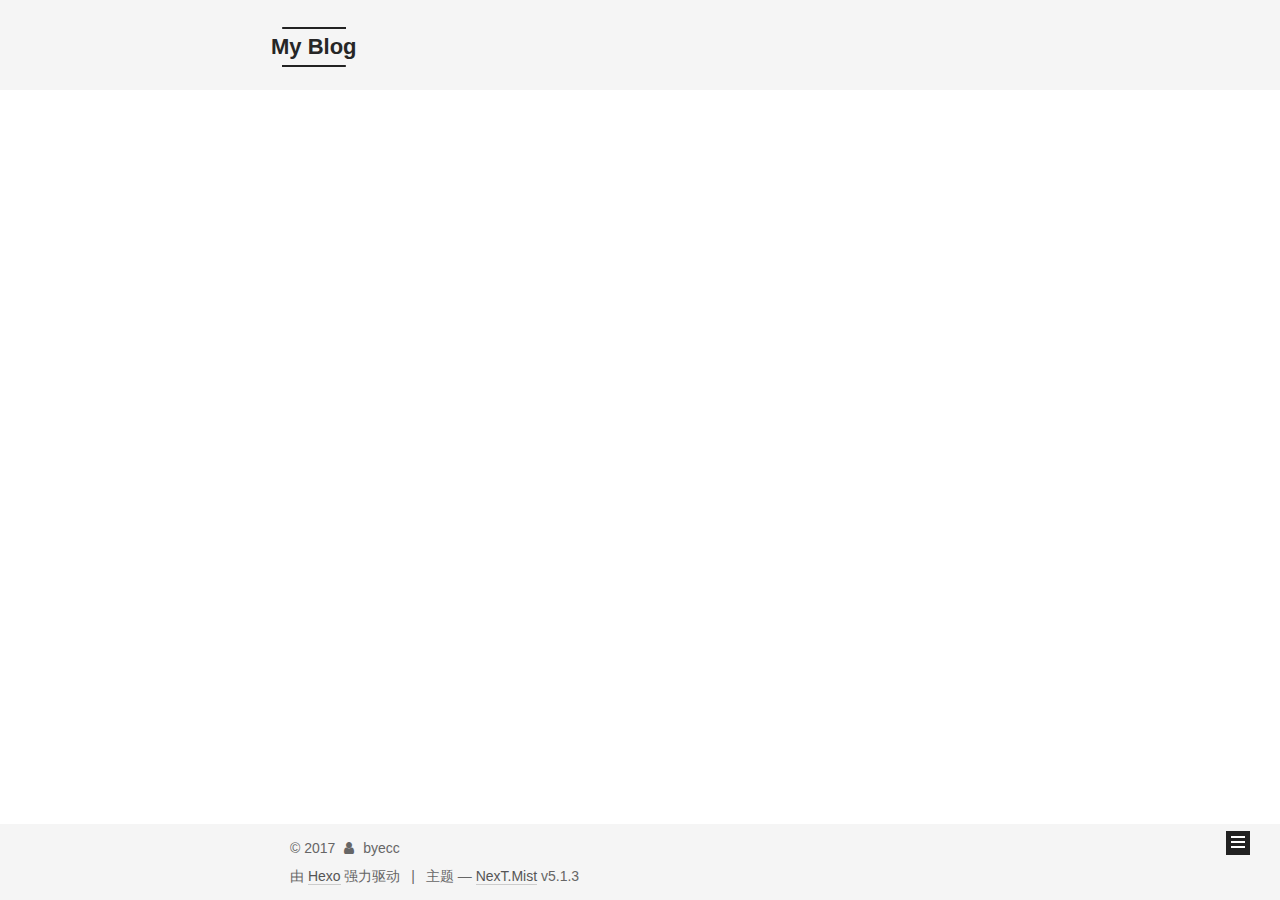
==== commit 45ae48d8: "Site updated: 2017-10-01 15:16:50" ====
--- a/archives/index.html
+++ b/archives/index.html
@@ -5,7 +5,7 @@
   
 
 
-<html class="theme-next mist use-motion" lang="">
+<html class="theme-next mist use-motion" lang="zh-Hans">
 <head>
   <meta charset="UTF-8"/>
 <meta http-equiv="X-UA-Compatible" content="IE=edge" />
@@ -80,11 +80,12 @@
 
 
 <meta property="og:type" content="website">
-<meta property="og:title" content="Hexo">
+<meta property="og:title" content="My Blog">
 <meta property="og:url" content="http://yoursite.com/archives/index.html">
-<meta property="og:site_name" content="Hexo">
+<meta property="og:site_name" content="My Blog">
+<meta property="og:locale" content="zh-Hans">
 <meta name="twitter:card" content="summary">
-<meta name="twitter:title" content="Hexo">
+<meta name="twitter:title" content="My Blog">
 
 
 
@@ -100,7 +101,7 @@
     motion: {"enable":true,"async":false,"transition":{"post_block":"fadeIn","post_header":"slideDownIn","post_body":"slideDownIn","coll_header":"slideLeftIn","sidebar":"slideUpIn"}},
     duoshuo: {
       userId: '0',
-      author: 'Author'
+      author: '博主'
     },
     algolia: {
       applicationID: '',
@@ -120,7 +121,7 @@
 
 
 
-  <title>Archiv | Hexo</title>
+  <title>归档 | My Blog</title>
   
 
 
@@ -132,7 +133,7 @@
 
 </head>
 
-<body itemscope itemtype="http://schema.org/WebPage" lang="">
+<body itemscope itemtype="http://schema.org/WebPage" lang="zh-Hans">
 
   
   
@@ -150,12 +151,12 @@
     <div class="custom-logo-site-title">
       <a href="/"  class="brand" rel="start">
         <span class="logo-line-before"><i></i></span>
-        <span class="site-title">Hexo</span>
+        <span class="site-title">My Blog</span>
         <span class="logo-line-after"><i></i></span>
       </a>
     </div>
       
-        <p class="site-subtitle"></p>
+        <p class="site-subtitle">keep burning</p>
       
   </div>
 
@@ -180,7 +181,7 @@
             
               <i class="menu-item-icon fa fa-fw fa-home"></i> <br />
             
-            Startseite
+            首页
           </a>
         </li>
       
@@ -190,7 +191,7 @@
             
               <i class="menu-item-icon fa fa-fw fa-archive"></i> <br />
             
-            Archiv
+            归档
           </a>
         </li>
       
@@ -226,7 +227,7 @@
         
           
         
-        Öhm..! Insgesamt 2 Artikel. Bleib dran.
+        嗯..! 目前共计 2 篇日志。 继续努力。
       </span>
 
       
@@ -350,7 +351,7 @@
         <div class="site-overview">
           <div class="site-author motion-element" itemprop="author" itemscope itemtype="http://schema.org/Person">
             
-              <p class="site-author-name" itemprop="name">John Doe</p>
+              <p class="site-author-name" itemprop="name">byecc</p>
               <p class="site-description motion-element" itemprop="description"></p>
           </div>
 
@@ -362,7 +363,7 @@
                 <a href="/archives/">
               
                   <span class="site-state-item-count">2</span>
-                  <span class="site-state-item-name">Artikel</span>
+                  <span class="site-state-item-name">日志</span>
                 </a>
               </div>
             
@@ -408,13 +409,13 @@
   <span class="with-love">
     <i class="fa fa-user"></i>
   </span>
-  <span class="author" itemprop="copyrightHolder">John Doe</span>
+  <span class="author" itemprop="copyrightHolder">byecc</span>
 
   
 </div>
 
 
-  <div class="powered-by">Erstellt mit  <a class="theme-link" target="_blank" href="https://hexo.io">Hexo</a></div>
+  <div class="powered-by">由 <a class="theme-link" target="_blank" href="https://hexo.io">Hexo</a> 强力驱动</div>
 
 
 
@@ -422,7 +423,7 @@
 
 
 
-  <div class="theme-info">Theme &mdash; <a class="theme-link" target="_blank" href="https://github.com/iissnan/hexo-theme-next">NexT.Mist</a> v5.1.3</div>
+  <div class="theme-info">主题 &mdash; <a class="theme-link" target="_blank" href="https://github.com/iissnan/hexo-theme-next">NexT.Mist</a> v5.1.3</div>
 
 
 
--- a/css/main.css
+++ b/css/main.css
@@ -1827,7 +1827,7 @@
   width: 4px;
   height: 4px;
   border-radius: 50%;
-  background: #6c8ae9;
+  background: #69ffff;
 }
 .links-of-blogroll {
   font-size: 13px;
